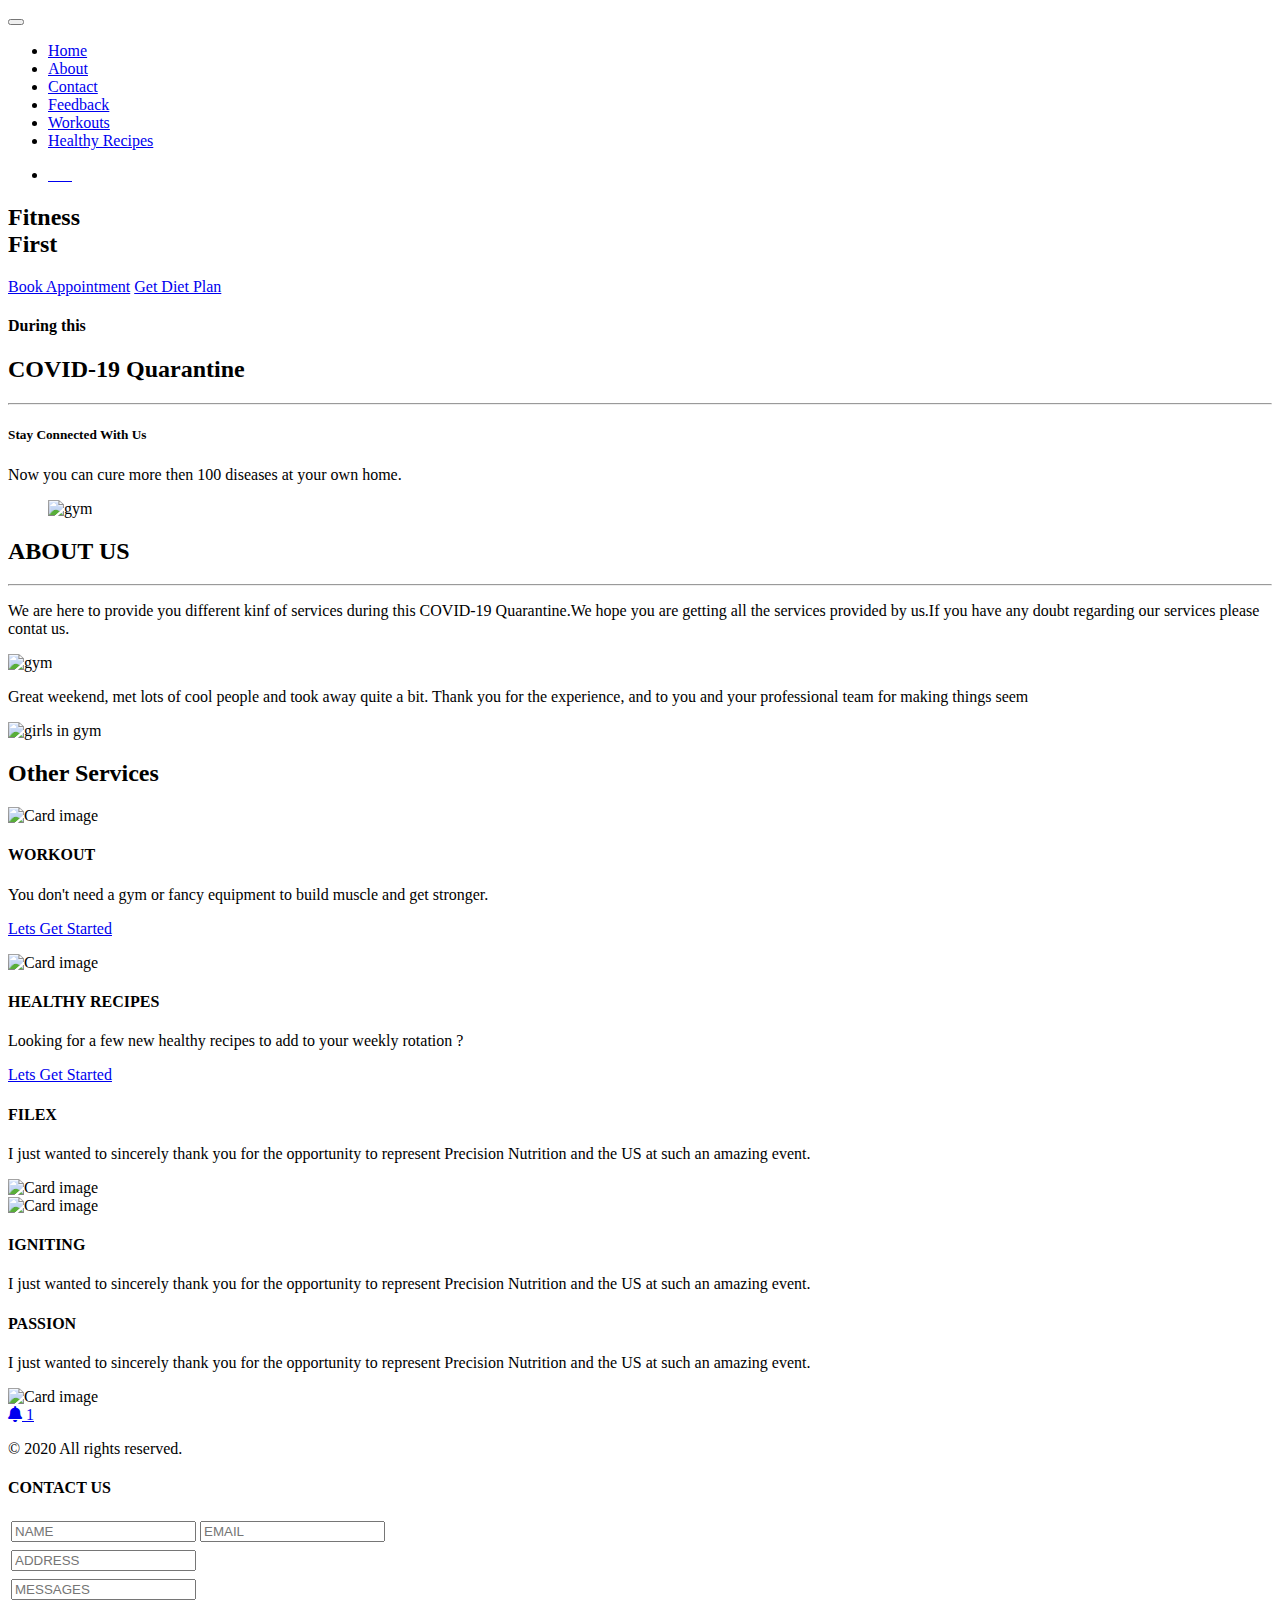
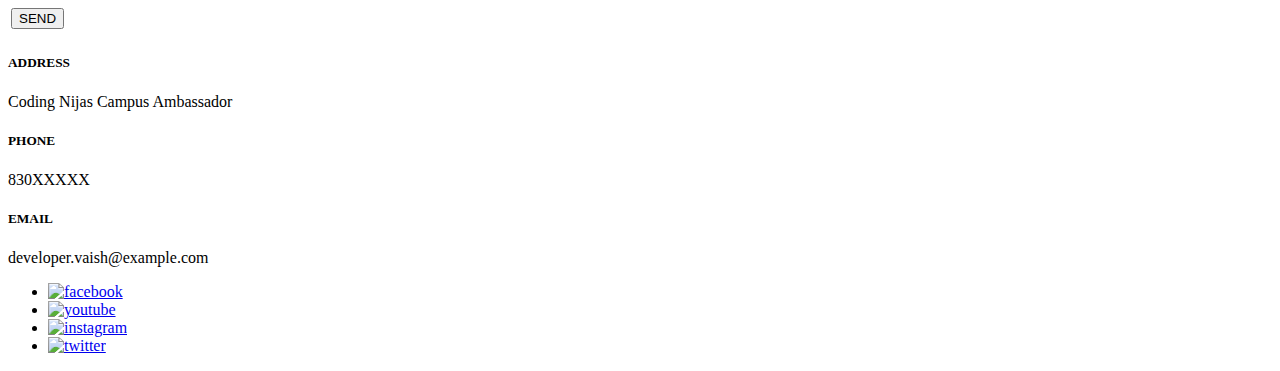
==== index.html @ a9e5d727 "code updated" ====
<!doctype html>

<html lang="en">
<head>
  <!-- Required meta tags -->
  <meta charset="utf-8">
  <meta name="viewport" content="width=device-width, initial-scale=1, shrink-to-fit=no">
  <title> Fitness First</title>

  <!-- Bootstrap CSS -->
  <link href="css/animate.css" rel="stylesheet">
  <link rel="stylesheet" href="css/bootstrap.min.css" type="text/css">
  <link href="https://fonts.googleapis.com/css?family=Lato:300,400,700" rel="stylesheet">
  <link rel="stylesheet" href="css/style.css">
  <link rel="stylesheet" type="text/css" href="style.css">
  <link rel="stylesheet" href="https://use.fontawesome.com/releases/v5.0.13/css/all.css">
</head>
<body>
<div class="container-fluid pl-0 pr-0 bg-img clearfix parallax-window2" data-parallax="scroll" data-image-src="images/banner2.jpeg">
  <nav class="navbar navbar-expand-md navbar-dark">
    <div class="container"> 
      <!-- Brand --> 
      <a class="navbar-brand mr-auto" href="#"></a> 
      
      <!-- Toggler/collapsibe Button -->
      <button class="navbar-toggler" type="button" data-toggle="collapse" data-target="#collapsibleNavbar"> <span class="navbar-toggler-icon"></span> </button>
      
      <!-- Navbar links -->
      <div class="collapse navbar-collapse" id="collapsibleNavbar">
        <ul class="navbar-nav ml-auto">
          <li class="nav-item"> <a class="nav-link" href="index.html">Home</a> </li>
          <li class="nav-item"> <a class="nav-link" href="#about-us">About</a> </li>
          <li class="nav-item"> <a class="nav-link" href="#contact">Contact</a> </li>
          <li class="nav-item"> <a class="nav-link" href="https://forms.gle/5QPb1mUm7hzHp2V68">Feedback</a> </li> 
           <li class="nav-item"> <a class="nav-link" href="workout.html">Workouts</a> </li>       
          <li class="nav-item"> <a class="nav-link" href="food.html">Healthy Recipes</a> </li>
            </ul>
        <ul class="navbar-nav ml-5">
          <li class="nav-item"> <a class="nav-link btn btn-danger" href="#">&nbsp;&nbsp;&nbsp;&nbsp;&nbsp;&nbsp;</a> </li>
        </ul>
      </div>
    </div>
  </nav>
  <div class="container">
    <div class="fh5co-banner-text-box">
      <div class="quote-box pl-5 pr-5 wow bounceInRight">
        <h2> Fitness <br><span>First</span> </h2>
      </div>
      <a href="https://forms.gle/gkZGhSQmHLWS7phL9" class="btn text-uppercase btn-outline-danger btn-lg mr-3 mb-3 wow bounceInUp">Book Appointment</a> 
      <a href="https://forms.gle/GVWu2FLqzDdMXsgu7" class="btn text-uppercase btn-outline-danger btn-lg mb-3 wow bounceInDown">Get Diet Plan</a> </div>
  </div>
</div>
<div class="container-fluid fh5co-network">
  <div class="container">
    <div class="row">
      <div class="col-md-6">
        <h4 class="wow bounceInUp">During this </h4>
        <h2 class="wow bounceInRight">COVID-19 Quarantine </h2>
        <hr />
        <h5 class="wow bounceInLeft">Stay Connected With Us</h5>
        <p class="wow bounceInDown">Now you can cure more then 100 diseases at your own home.</p>
      </div>
      <div class="col-md-6">
        <figure class="wow bounceInDown"> <img src="images/about-img.jpg" alt="gym" class="img-fluid" /> </figure>
      </div>
    </div>
  </div>
</div>
<div id="about-us" class="container-fluid fh5co-about-us pl-0 pr-0 parallax-window" data-parallax="scroll" data-image-src="images/about-us-bg.jpeg">
  <div class="container">
    <div class="col-sm-6 offset-sm-6">
      <h2 class="wow bounceInLeft" data-wow-delay=".25s">ABOUT US</h2>
      <hr/>
      <p class="wow bounceInRight" data-wow-delay=".25s"> We are here to provide you different kinf of services during this COVID-19 Quarantine.We hope you are getting all the services provided by us.If you have any doubt regarding our services please contat us. </p>
      </div>
  </div>
</div>
<div class="container-fluid fh5co-content-box">
  <div class="container">
    <div class="row">
      <div class="col-md-5 pr-0"><img src="images/rode-gym.jpg" alt="gym" class="img-fluid wow bounceInLeft" /> </div>
      <div class="col-md-7 pl-0">
        <div class="wow bounceInRight" data-wow-delay=".25s">
          <div class="card-img-overlay">
            <p>Great weekend, met lots of cool people and took away quite a bit. Thank you for the experience, and to you and your professional team for 
              making things seem </p>
          </div>
          <img src="images/gym-girls.jpg" alt="girls in gym" class="img-fluid" /> </div>
      </div>
    </div>
    <div class="row trainers pl-0 pr-0">
      <div class="col-12 bg-50">
        <div class="quote-box2 wow bounceInDown" data-wow-delay=".25s">
          <h2>Other Services</h2>
        </div>
      </div>
      <div class="col-md-6 pr-5 pl-5">
        <div class="card text-center wow bounceInLeft" data-wow-delay=".25s"> <img class="card-img-top rounded-circle img-fluid" src="images/trainers1.jpg" alt="Card image">
          <div class="card-body mb-5">
            <h4 class="card-title">WORKOUT</h4>
            <p class="card-text">You don't need a gym or fancy equipment to build muscle and get stronger.</p>
            <a href="workout.html"><p> Lets Get Started</p></a>
          </div>
        </div>
      </div>
      <div class="col-md-6 pl-5 pr-5">
        <div class="card text-center wow bounceInRight" data-wow-delay=".25s"> <img class="card-img-top rounded-circle img-fluid" src="images/trainers2.jpg" alt="Card image">
          <div class="card-body mb-5">
            <h4 class="card-title">HEALTHY RECIPES</h4>
            <p class="card-text">Looking for a few new healthy recipes to add to your weekly rotation ?</p>
            <a href="food.html"><p> Lets Get Started</p></a>
         
          </div>
        </div>
      </div>
    </div>
    <div class="row gallery">
      <div class="col-md-4">
        <div class="card">
          <div class="card-body mb-4 wow bounceInLeft" data-wow-delay=".25s">
            <h4 class="card-title">FILEX</h4>
            <p class="card-text">I just wanted to sincerely thank you for the opportunity to represent Precision Nutrition and the US at such an amazing event. </p>
          </div>
          <img class="card-img-top img-fluid wow bounceInRight" data-wow-delay=".25s" src="images/g1.jpg" alt="Card image"> </div>
      </div>
      <div class="col-md-4">
        <div class="card"> <img class="card-img-top img-fluid wow bounceInUp" data-wow-delay=".25s" src="images/g2.jpg" alt="Card image">
          <div class="card-body mt-4 wow bounceInDown" data-wow-delay=".25s">
            <h4 class="card-title">IGNITING</h4>
            <p class="card-text">I just wanted to sincerely thank you for the opportunity to represent Precision Nutrition and the US at such an amazing event. </p>
          </div>
        </div>
      </div>
      <div class="col-md-4">
        <div class="card">
          <div class="card-body mb-4 wow bounceInRight" data-wow-delay=".25s">
            <h4 class="card-title">PASSION</h4>
            <p class="card-text">I just wanted to sincerely thank you for the opportunity to represent Precision Nutrition and the US at such an amazing event. </p>
          </div>
          <img class="card-img-top img-fluid wow bounceInLeft" data-wow-delay=".25s" src="images/g3.jpeg" alt="Card image"> </div>
      </div>
    </div>
  </div>
</div>

<a href="chat2.html"><div class="box">
	<div class="notifications">
		<i class="fas fa-bell"></i>
		<span class="num">1</span>
		
	</div>
    </div></a>


<footer class="container-fluid">
  <div class="container">
    <div class="row">
      <div class="col-md-3 footer1 d-flex wow bounceInLeft" data-wow-delay=".25s">
        <div class="d-flex flex-wrap align-content-center"> 
          <a href="index.html"></a>
          <p></p>
          <p>&copy; 2020 All rights reserved.<br></p>
        </div>
      </div>
      <div class="col-md-6 footer2 wow bounceInUp" data-wow-delay=".25s" id="contact">
        <div class="form-box">
          <h4>CONTACT US</h4>
          <table class="table table-responsive d-table">
            <tr>
              <td><input type="text" class="form-control pl-0" placeholder="NAME" /></td>
              <td><input type="email" class="form-control pl-0" placeholder="EMAIL" /></td>
            </tr>
            <tr>
              <td colspan="2"></td>
            </tr>
            <tr>
              <td colspan="2"><input type="text" class="form-control pl-0" placeholder="ADDRESS" /></td>
            </tr>
            <tr>
              <td colspan="2"></td>
            </tr>
            <tr>
              <td colspan="2"><input type="text" class="form-control pl-0" placeholder="MESSAGES" /></td>
            </tr>
            <tr>
              <td colspan="2"></td>
            </tr>
            <tr>
              <td colspan="2" class="text-center pl-0"><button type="submit" class="btn btn-dark">SEND</button></td>
            </tr>
          </table>
        </div>
      </div>



      <div class="col-md-3 footer3 wow bounceInRight" data-wow-delay=".25s">
        <h5>ADDRESS</h5>
        <p>Coding Nijas Campus Ambassador</p>
        <h5>PHONE</h5>
        <p>830XXXXX</p>
        <h5>EMAIL</h5>
        <p>developer.vaish@example.com</p>
        <div class="social-links">
          <ul class="nav nav-item">
            <li><a href="https://www.facebook.com/fh5co" class="btn btn-secondary mr-1 mb-2"><img src="images/facebook.png" alt="facebook" /></a></li>

             <li><a href="https://www.youtube.com" class="btn btn-secondary mr-1 mb-2"><img src="images/you.png" alt="youtube" /></a></li>
             <li><a href="https://www.instagram.com/" class="btn btn-secondary mr-1 mb-2"><img src="images/in.png" alt="instagram" /></a></li>
           <li><a href="https://www.twitter.com/fh5co" class="btn btn-secondary mr-1 mb-2"><img src="images/in2.png" alt="twitter" /></a></li>
          
           
             </ul>
        </div>
      </div>
    </div>


         
             </div>
           </div>
         </a>

</footer>

<!-- Optional JavaScript --> 
<!-- jQuery first, then Bootstrap JS, ... -->

<script src="js/jquery.min.js"></script>
<script src="js/bootstrap.min.js"></script>
<script src="js/parallax.js"></script>
<script src="js/wow.js"></script>
<script src="js/main.js"></script>

</body>
</html>
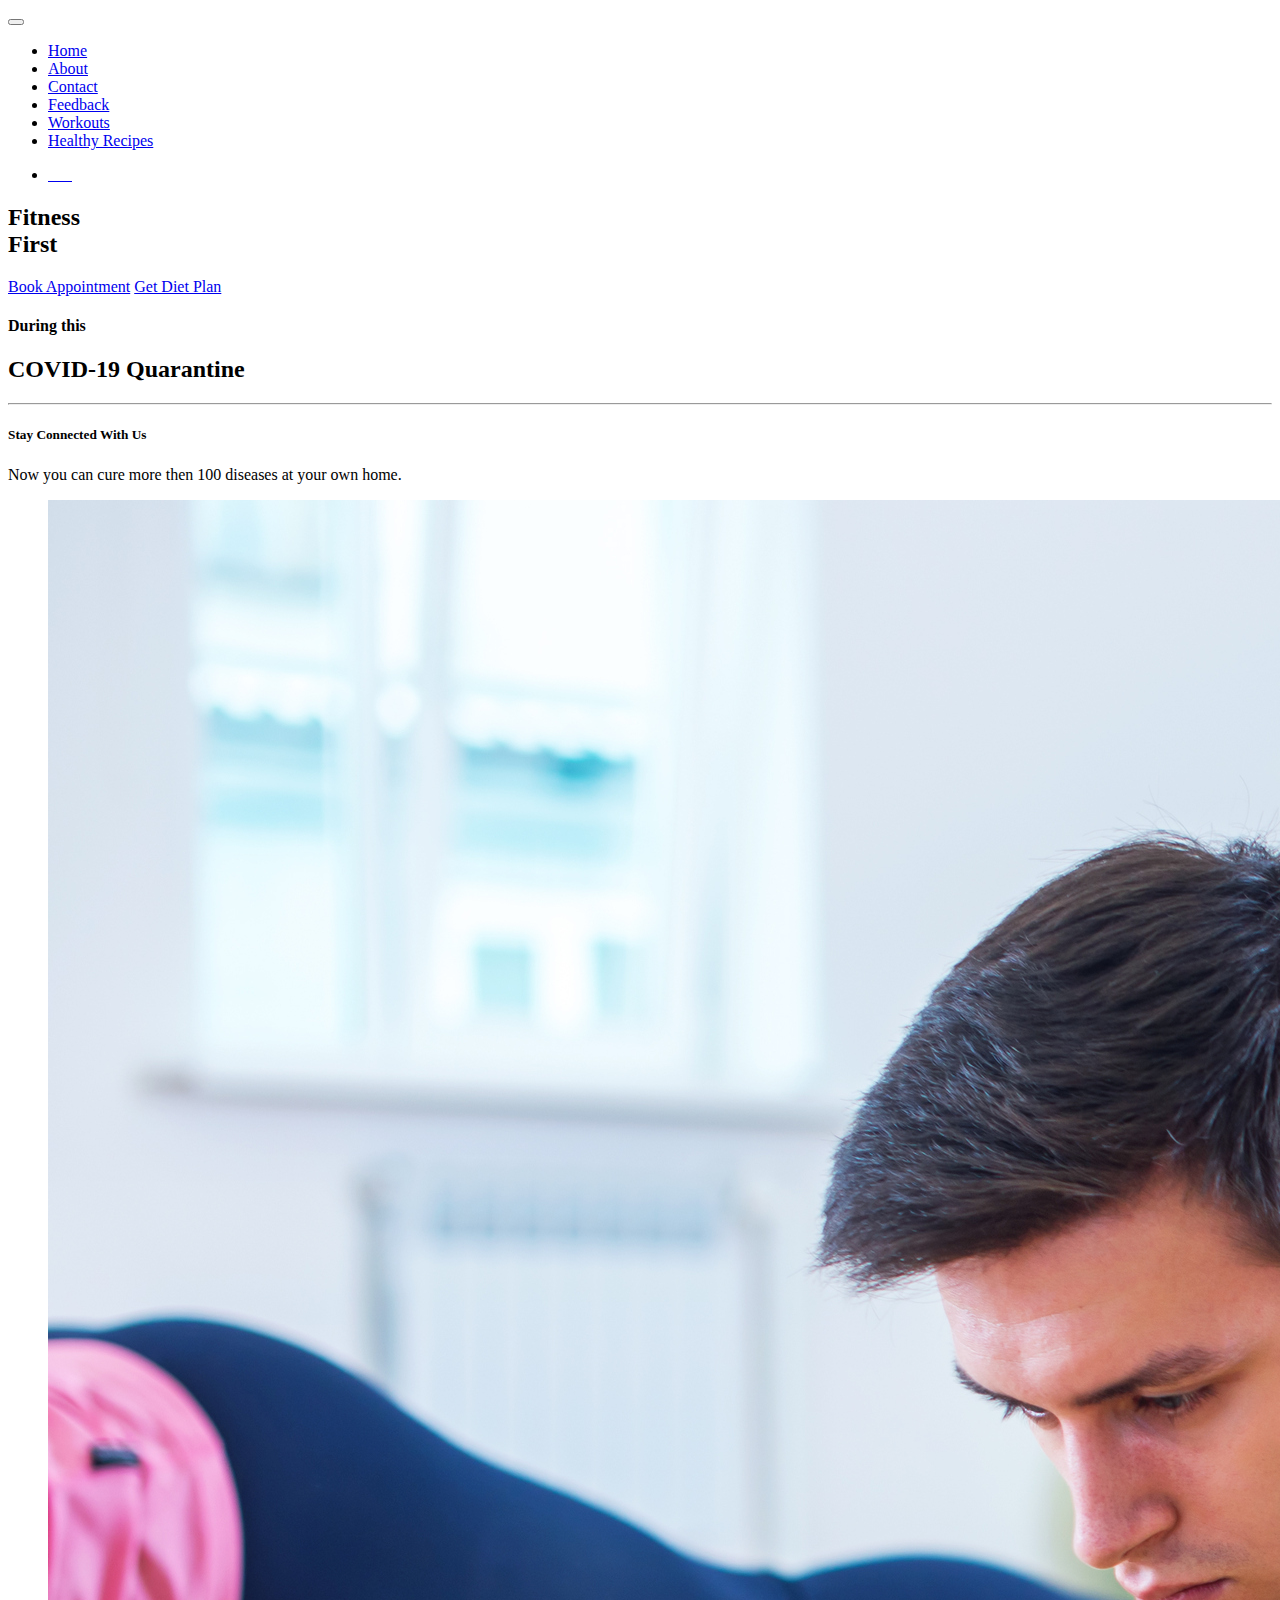
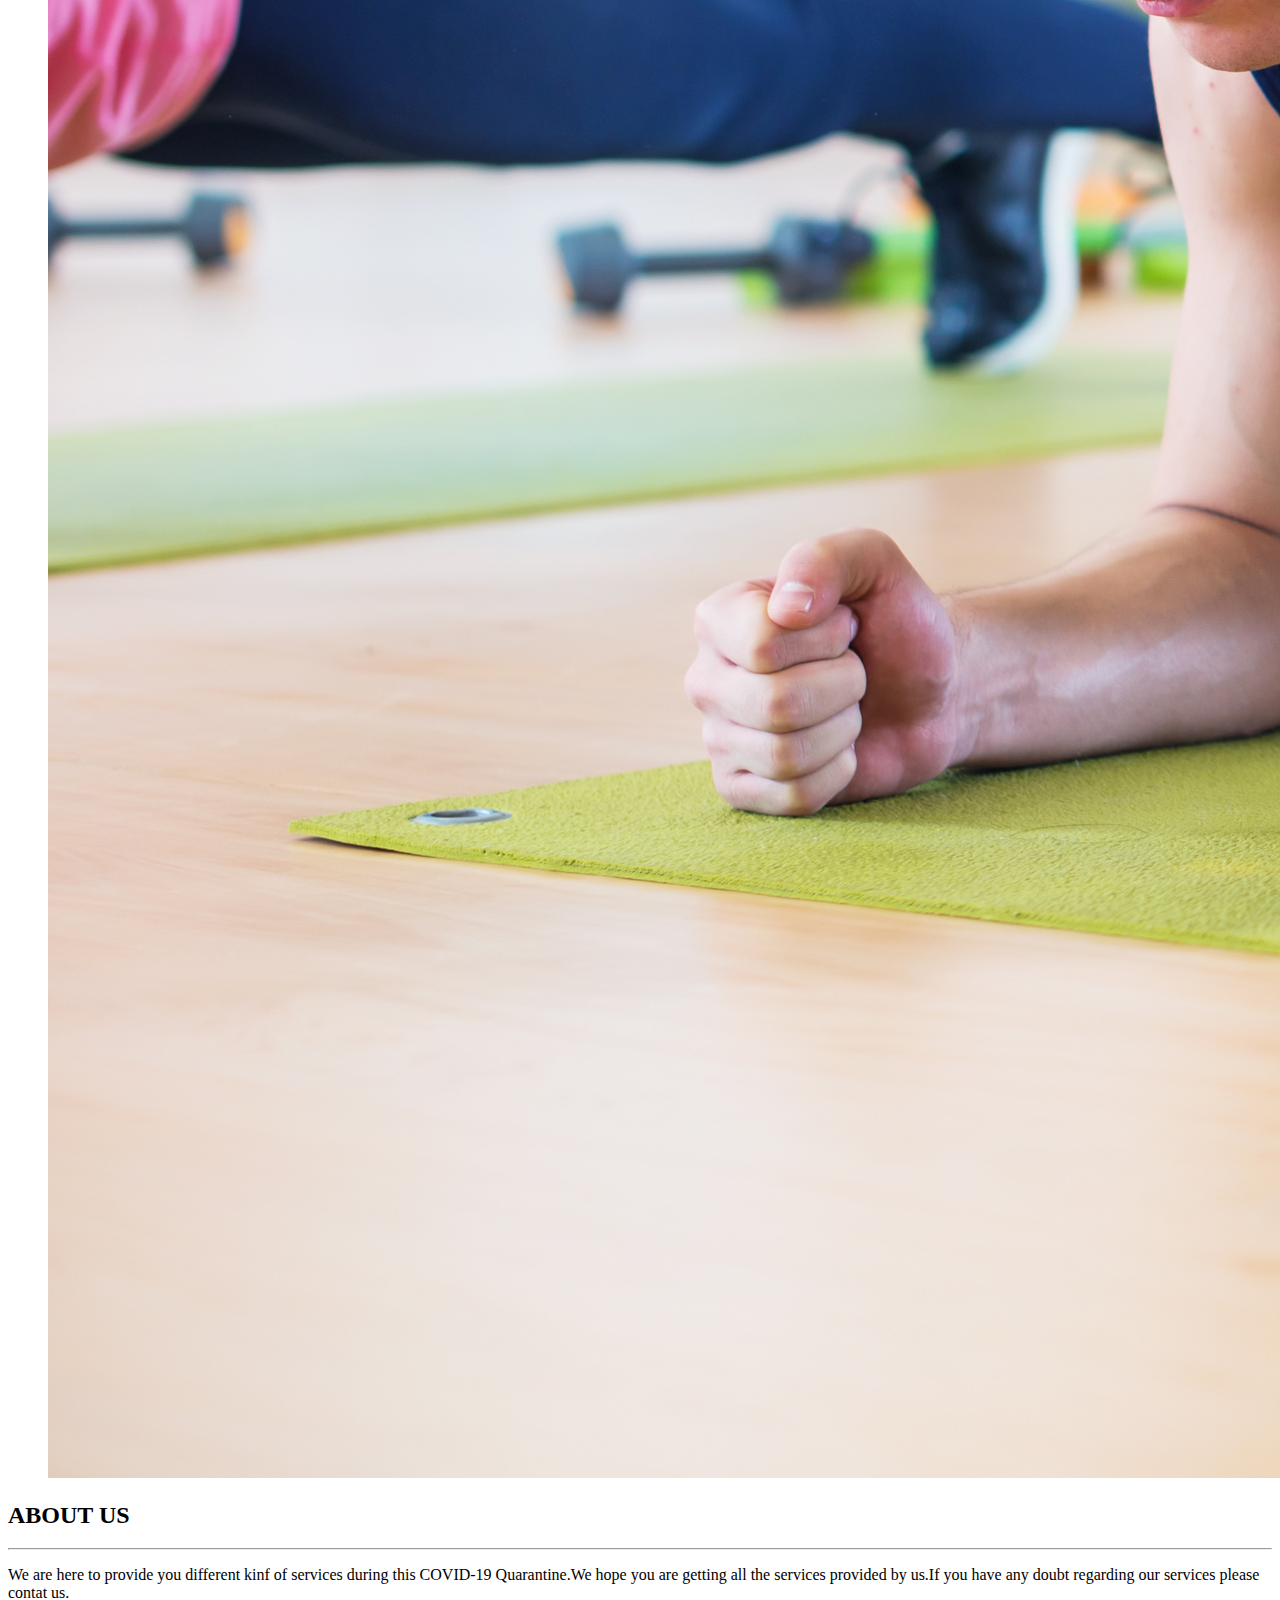
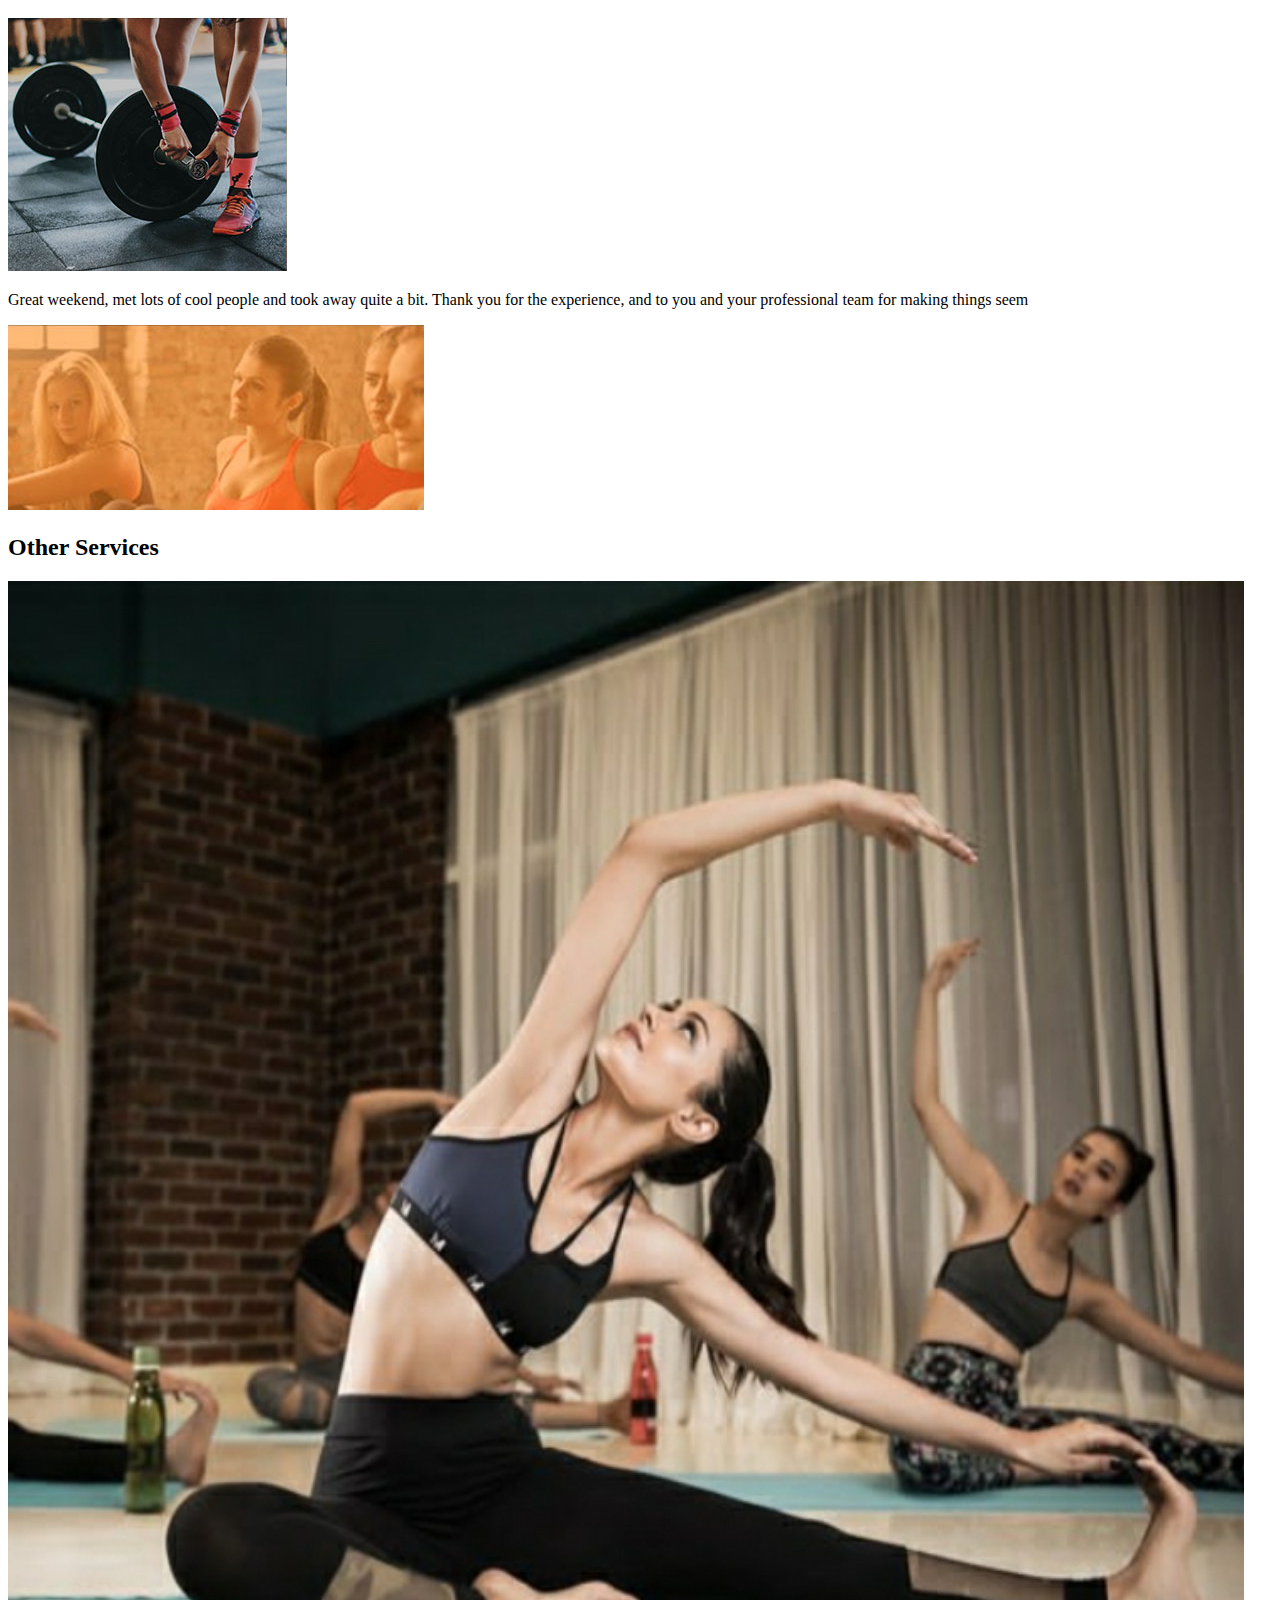
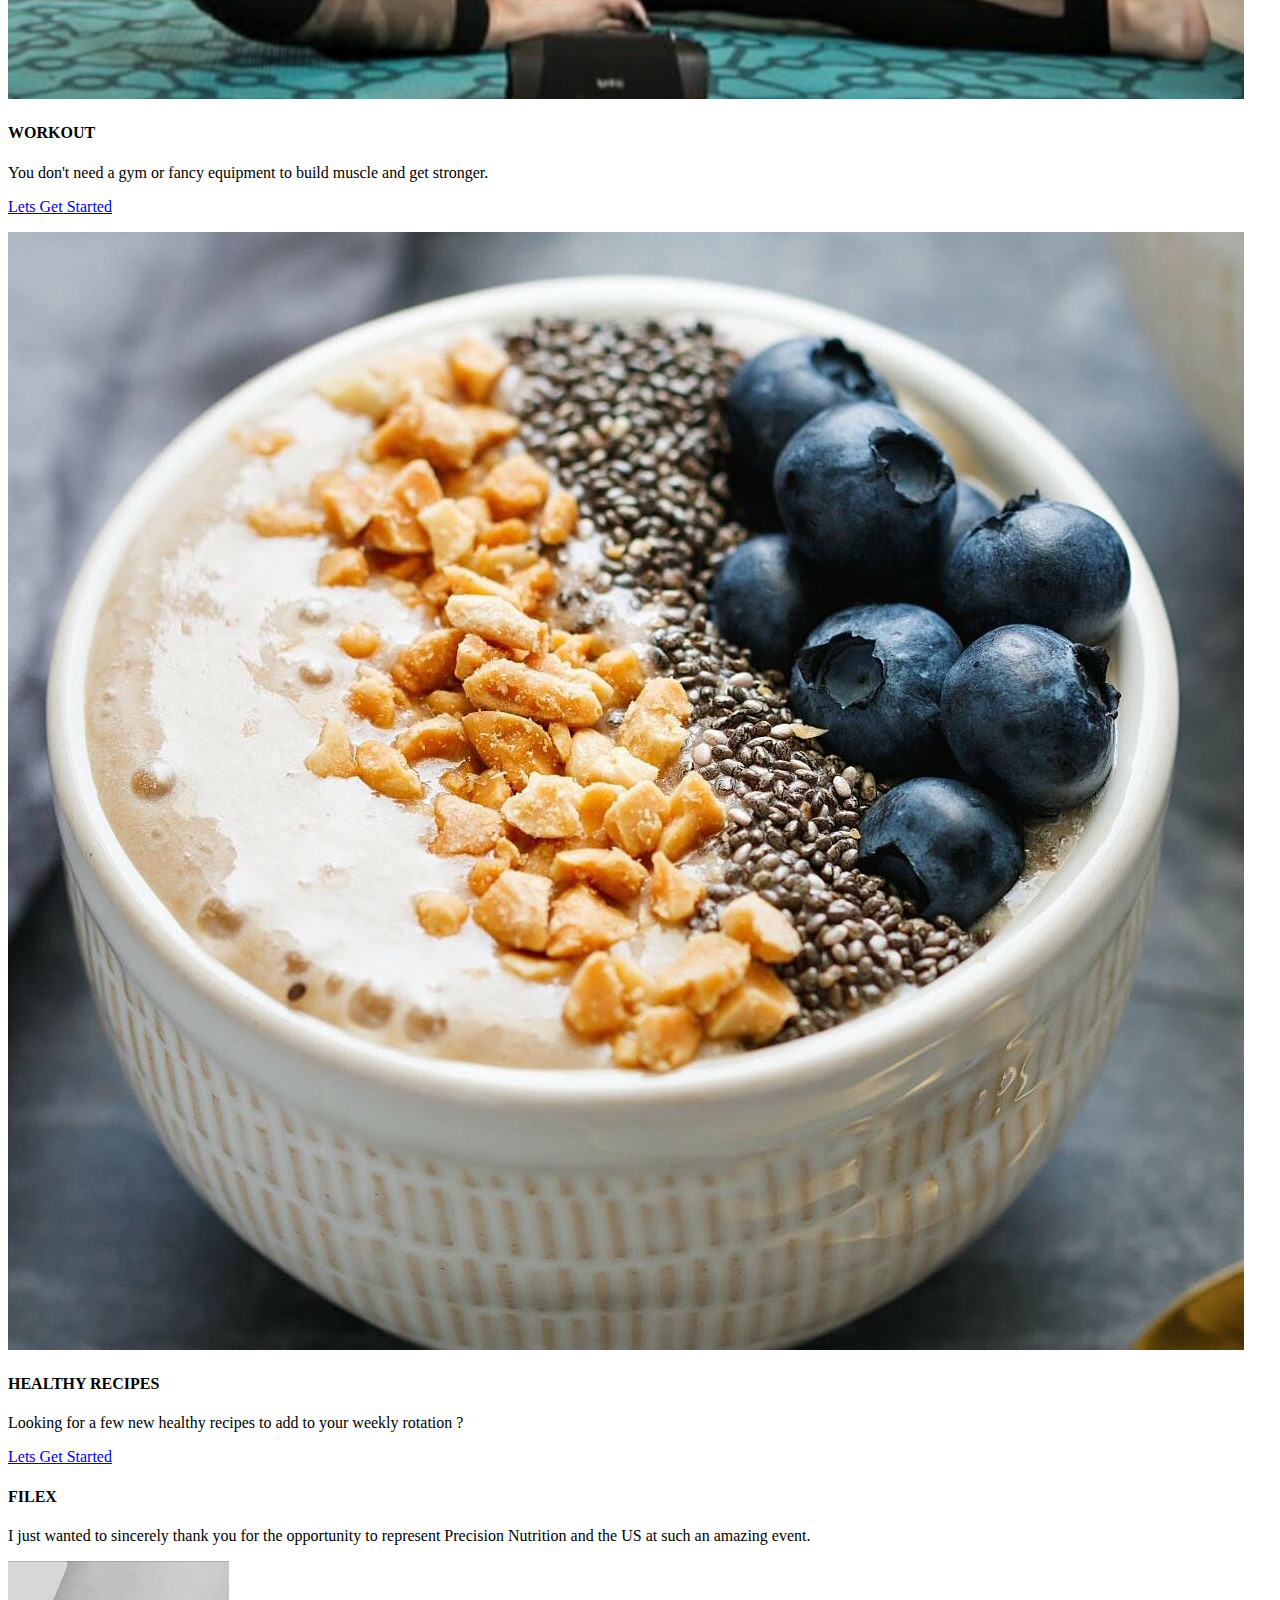
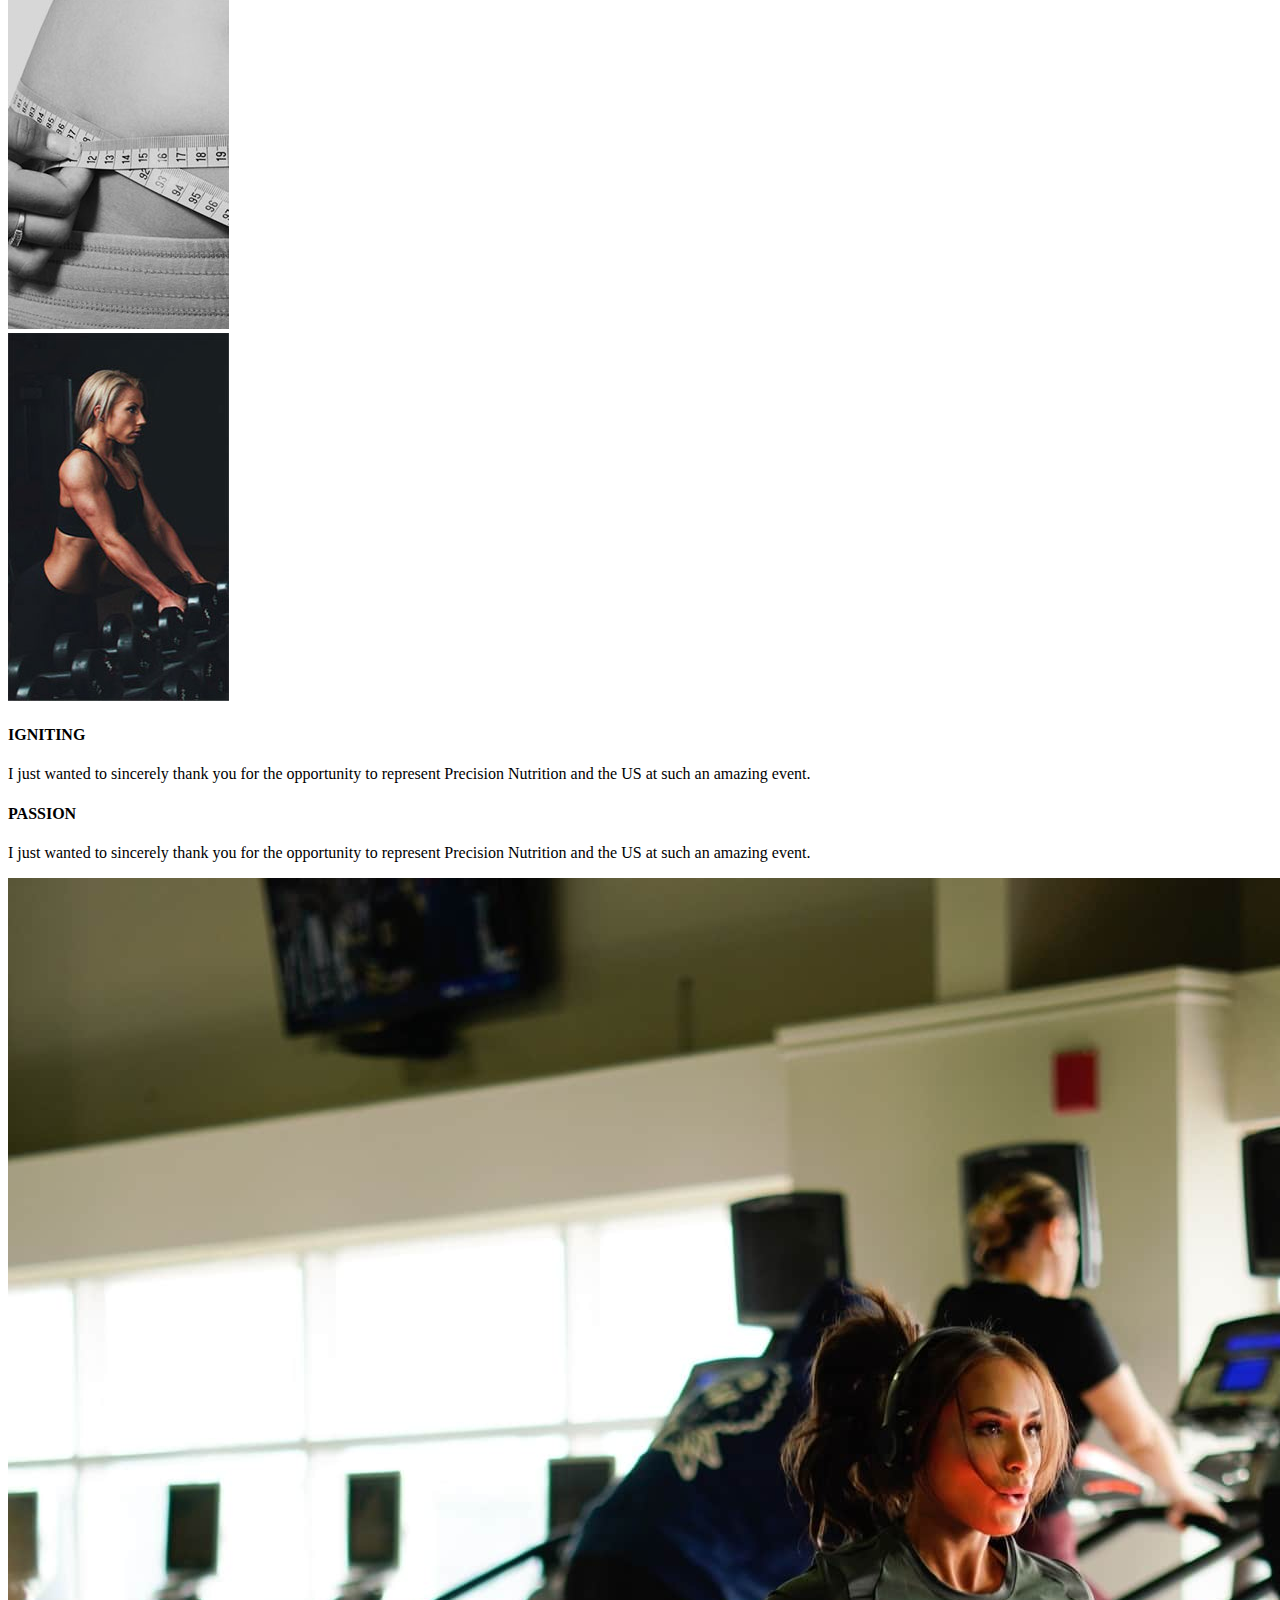
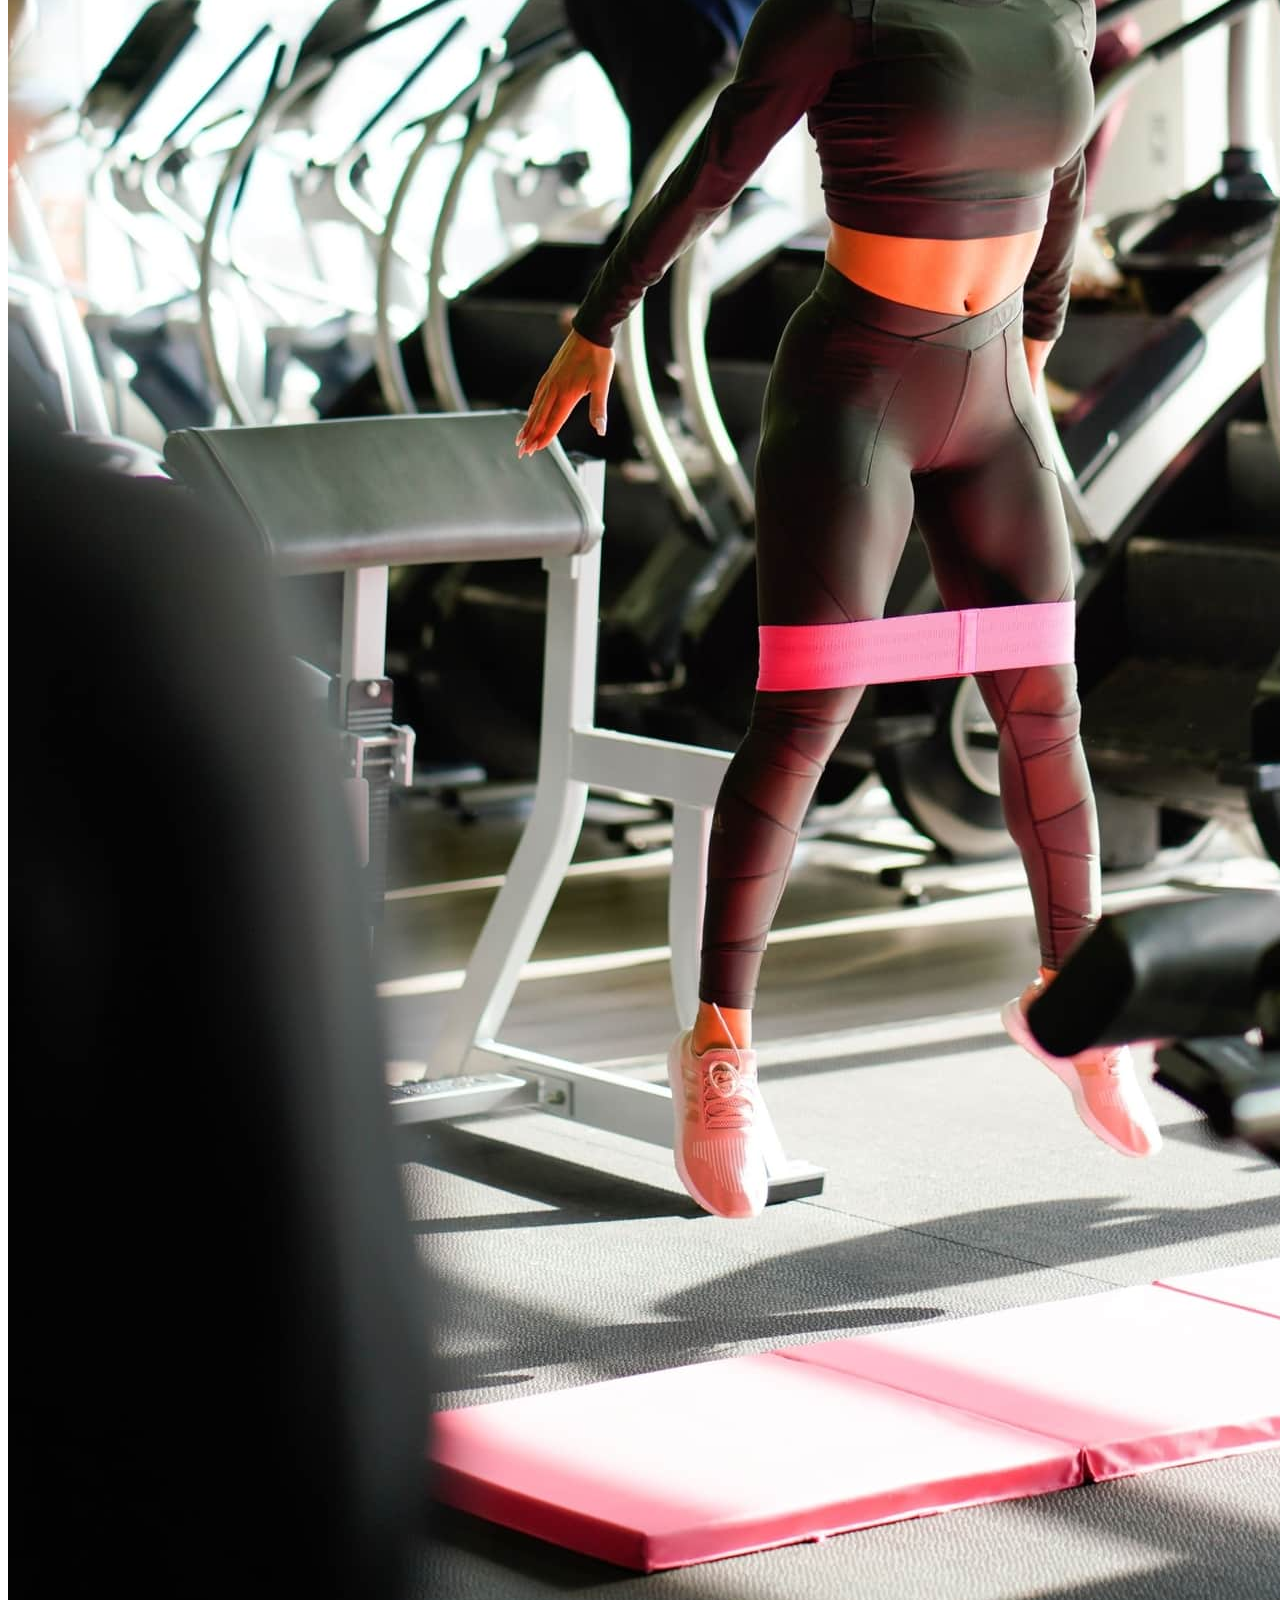
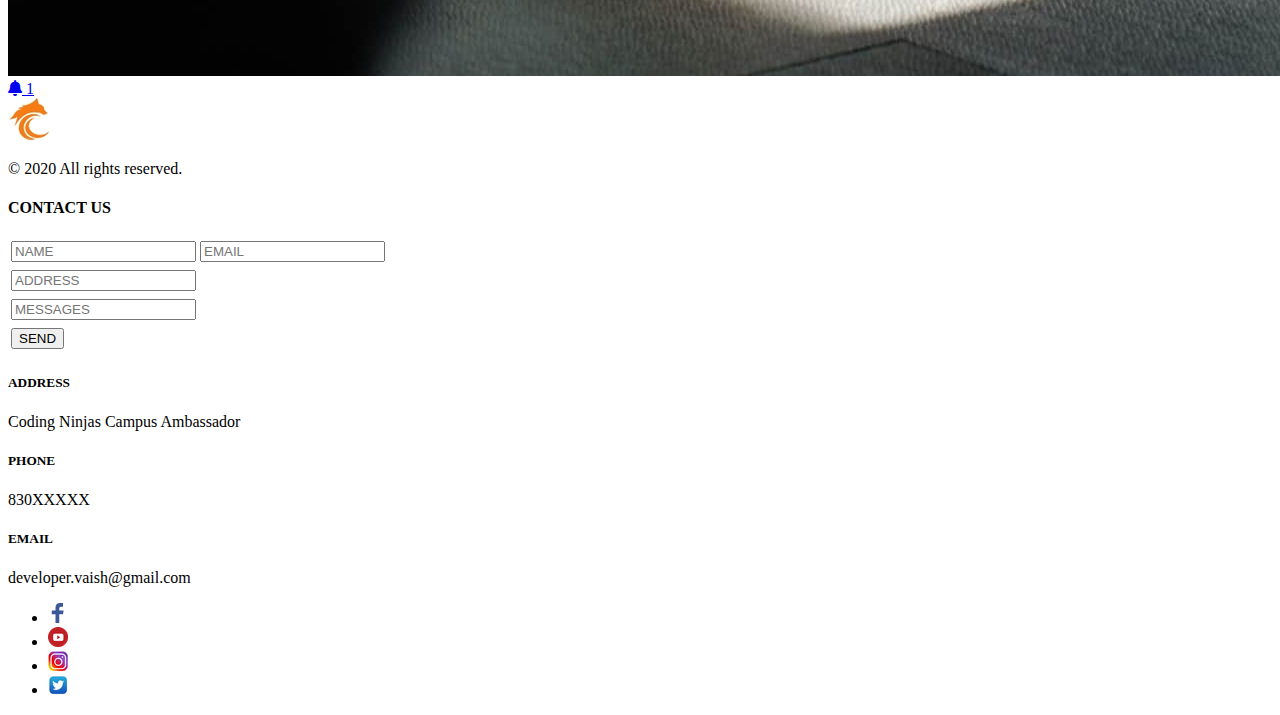
==== commit a6349892: "Update index.html" ====
--- a/index.html
+++ b/index.html
@@ -1,236 +1,236 @@
-<!doctype html>
-
-<html lang="en">
-<head>
-  <!-- Required meta tags -->
-  <meta charset="utf-8">
-  <meta name="viewport" content="width=device-width, initial-scale=1, shrink-to-fit=no">
-  <title> Fitness First</title>
-
-  <!-- Bootstrap CSS -->
-  <link href="css/animate.css" rel="stylesheet">
-  <link rel="stylesheet" href="css/bootstrap.min.css" type="text/css">
-  <link href="https://fonts.googleapis.com/css?family=Lato:300,400,700" rel="stylesheet">
-  <link rel="stylesheet" href="css/style.css">
-  <link rel="stylesheet" type="text/css" href="style.css">
-  <link rel="stylesheet" href="https://use.fontawesome.com/releases/v5.0.13/css/all.css">
-</head>
-<body>
-<div class="container-fluid pl-0 pr-0 bg-img clearfix parallax-window2" data-parallax="scroll" data-image-src="images/banner2.jpeg">
-  <nav class="navbar navbar-expand-md navbar-dark">
-    <div class="container"> 
-      <!-- Brand --> 
-      <a class="navbar-brand mr-auto" href="#"></a> 
-      
-      <!-- Toggler/collapsibe Button -->
-      <button class="navbar-toggler" type="button" data-toggle="collapse" data-target="#collapsibleNavbar"> <span class="navbar-toggler-icon"></span> </button>
-      
-      <!-- Navbar links -->
-      <div class="collapse navbar-collapse" id="collapsibleNavbar">
-        <ul class="navbar-nav ml-auto">
-          <li class="nav-item"> <a class="nav-link" href="index.html">Home</a> </li>
-          <li class="nav-item"> <a class="nav-link" href="#about-us">About</a> </li>
-          <li class="nav-item"> <a class="nav-link" href="#contact">Contact</a> </li>
-          <li class="nav-item"> <a class="nav-link" href="https://forms.gle/5QPb1mUm7hzHp2V68">Feedback</a> </li> 
-           <li class="nav-item"> <a class="nav-link" href="workout.html">Workouts</a> </li>       
-          <li class="nav-item"> <a class="nav-link" href="food.html">Healthy Recipes</a> </li>
-            </ul>
-        <ul class="navbar-nav ml-5">
-          <li class="nav-item"> <a class="nav-link btn btn-danger" href="#">&nbsp;&nbsp;&nbsp;&nbsp;&nbsp;&nbsp;</a> </li>
-        </ul>
-      </div>
-    </div>
-  </nav>
-  <div class="container">
-    <div class="fh5co-banner-text-box">
-      <div class="quote-box pl-5 pr-5 wow bounceInRight">
-        <h2> Fitness <br><span>First</span> </h2>
-      </div>
-      <a href="https://forms.gle/gkZGhSQmHLWS7phL9" class="btn text-uppercase btn-outline-danger btn-lg mr-3 mb-3 wow bounceInUp">Book Appointment</a> 
-      <a href="https://forms.gle/GVWu2FLqzDdMXsgu7" class="btn text-uppercase btn-outline-danger btn-lg mb-3 wow bounceInDown">Get Diet Plan</a> </div>
-  </div>
-</div>
-<div class="container-fluid fh5co-network">
-  <div class="container">
-    <div class="row">
-      <div class="col-md-6">
-        <h4 class="wow bounceInUp">During this </h4>
-        <h2 class="wow bounceInRight">COVID-19 Quarantine </h2>
-        <hr />
-        <h5 class="wow bounceInLeft">Stay Connected With Us</h5>
-        <p class="wow bounceInDown">Now you can cure more then 100 diseases at your own home.</p>
-      </div>
-      <div class="col-md-6">
-        <figure class="wow bounceInDown"> <img src="images/about-img.jpg" alt="gym" class="img-fluid" /> </figure>
-      </div>
-    </div>
-  </div>
-</div>
-<div id="about-us" class="container-fluid fh5co-about-us pl-0 pr-0 parallax-window" data-parallax="scroll" data-image-src="images/about-us-bg.jpeg">
-  <div class="container">
-    <div class="col-sm-6 offset-sm-6">
-      <h2 class="wow bounceInLeft" data-wow-delay=".25s">ABOUT US</h2>
-      <hr/>
-      <p class="wow bounceInRight" data-wow-delay=".25s"> We are here to provide you different kinf of services during this COVID-19 Quarantine.We hope you are getting all the services provided by us.If you have any doubt regarding our services please contat us. </p>
-      </div>
-  </div>
-</div>
-<div class="container-fluid fh5co-content-box">
-  <div class="container">
-    <div class="row">
-      <div class="col-md-5 pr-0"><img src="images/rode-gym.jpg" alt="gym" class="img-fluid wow bounceInLeft" /> </div>
-      <div class="col-md-7 pl-0">
-        <div class="wow bounceInRight" data-wow-delay=".25s">
-          <div class="card-img-overlay">
-            <p>Great weekend, met lots of cool people and took away quite a bit. Thank you for the experience, and to you and your professional team for 
-              making things seem </p>
-          </div>
-          <img src="images/gym-girls.jpg" alt="girls in gym" class="img-fluid" /> </div>
-      </div>
-    </div>
-    <div class="row trainers pl-0 pr-0">
-      <div class="col-12 bg-50">
-        <div class="quote-box2 wow bounceInDown" data-wow-delay=".25s">
-          <h2>Other Services</h2>
-        </div>
-      </div>
-      <div class="col-md-6 pr-5 pl-5">
-        <div class="card text-center wow bounceInLeft" data-wow-delay=".25s"> <img class="card-img-top rounded-circle img-fluid" src="images/trainers1.jpg" alt="Card image">
-          <div class="card-body mb-5">
-            <h4 class="card-title">WORKOUT</h4>
-            <p class="card-text">You don't need a gym or fancy equipment to build muscle and get stronger.</p>
-            <a href="workout.html"><p> Lets Get Started</p></a>
-          </div>
-        </div>
-      </div>
-      <div class="col-md-6 pl-5 pr-5">
-        <div class="card text-center wow bounceInRight" data-wow-delay=".25s"> <img class="card-img-top rounded-circle img-fluid" src="images/trainers2.jpg" alt="Card image">
-          <div class="card-body mb-5">
-            <h4 class="card-title">HEALTHY RECIPES</h4>
-            <p class="card-text">Looking for a few new healthy recipes to add to your weekly rotation ?</p>
-            <a href="food.html"><p> Lets Get Started</p></a>
-         
-          </div>
-        </div>
-      </div>
-    </div>
-    <div class="row gallery">
-      <div class="col-md-4">
-        <div class="card">
-          <div class="card-body mb-4 wow bounceInLeft" data-wow-delay=".25s">
-            <h4 class="card-title">FILEX</h4>
-            <p class="card-text">I just wanted to sincerely thank you for the opportunity to represent Precision Nutrition and the US at such an amazing event. </p>
-          </div>
-          <img class="card-img-top img-fluid wow bounceInRight" data-wow-delay=".25s" src="images/g1.jpg" alt="Card image"> </div>
-      </div>
-      <div class="col-md-4">
-        <div class="card"> <img class="card-img-top img-fluid wow bounceInUp" data-wow-delay=".25s" src="images/g2.jpg" alt="Card image">
-          <div class="card-body mt-4 wow bounceInDown" data-wow-delay=".25s">
-            <h4 class="card-title">IGNITING</h4>
-            <p class="card-text">I just wanted to sincerely thank you for the opportunity to represent Precision Nutrition and the US at such an amazing event. </p>
-          </div>
-        </div>
-      </div>
-      <div class="col-md-4">
-        <div class="card">
-          <div class="card-body mb-4 wow bounceInRight" data-wow-delay=".25s">
-            <h4 class="card-title">PASSION</h4>
-            <p class="card-text">I just wanted to sincerely thank you for the opportunity to represent Precision Nutrition and the US at such an amazing event. </p>
-          </div>
-          <img class="card-img-top img-fluid wow bounceInLeft" data-wow-delay=".25s" src="images/g3.jpeg" alt="Card image"> </div>
-      </div>
-    </div>
-  </div>
-</div>
-
-<a href="chat2.html"><div class="box">
-	<div class="notifications">
-		<i class="fas fa-bell"></i>
-		<span class="num">1</span>
-		
-	</div>
-    </div></a>
-
-
-<footer class="container-fluid">
-  <div class="container">
-    <div class="row">
-      <div class="col-md-3 footer1 d-flex wow bounceInLeft" data-wow-delay=".25s">
-        <div class="d-flex flex-wrap align-content-center"> 
-          <a href="index.html"></a>
-          <p></p>
-          <p>&copy; 2020 All rights reserved.<br></p>
-        </div>
-      </div>
-      <div class="col-md-6 footer2 wow bounceInUp" data-wow-delay=".25s" id="contact">
-        <div class="form-box">
-          <h4>CONTACT US</h4>
-          <table class="table table-responsive d-table">
-            <tr>
-              <td><input type="text" class="form-control pl-0" placeholder="NAME" /></td>
-              <td><input type="email" class="form-control pl-0" placeholder="EMAIL" /></td>
-            </tr>
-            <tr>
-              <td colspan="2"></td>
-            </tr>
-            <tr>
-              <td colspan="2"><input type="text" class="form-control pl-0" placeholder="ADDRESS" /></td>
-            </tr>
-            <tr>
-              <td colspan="2"></td>
-            </tr>
-            <tr>
-              <td colspan="2"><input type="text" class="form-control pl-0" placeholder="MESSAGES" /></td>
-            </tr>
-            <tr>
-              <td colspan="2"></td>
-            </tr>
-            <tr>
-              <td colspan="2" class="text-center pl-0"><button type="submit" class="btn btn-dark">SEND</button></td>
-            </tr>
-          </table>
-        </div>
-      </div>
-
-
-
-      <div class="col-md-3 footer3 wow bounceInRight" data-wow-delay=".25s">
-        <h5>ADDRESS</h5>
-        <p>Coding Nijas Campus Ambassador</p>
-        <h5>PHONE</h5>
-        <p>830XXXXX</p>
-        <h5>EMAIL</h5>
-        <p>developer.vaish@example.com</p>
-        <div class="social-links">
-          <ul class="nav nav-item">
-            <li><a href="https://www.facebook.com/fh5co" class="btn btn-secondary mr-1 mb-2"><img src="images/facebook.png" alt="facebook" /></a></li>
-
-             <li><a href="https://www.youtube.com" class="btn btn-secondary mr-1 mb-2"><img src="images/you.png" alt="youtube" /></a></li>
-             <li><a href="https://www.instagram.com/" class="btn btn-secondary mr-1 mb-2"><img src="images/in.png" alt="instagram" /></a></li>
-           <li><a href="https://www.twitter.com/fh5co" class="btn btn-secondary mr-1 mb-2"><img src="images/in2.png" alt="twitter" /></a></li>
-          
-           
-             </ul>
-        </div>
-      </div>
-    </div>
-
-
-         
-             </div>
-           </div>
-         </a>
-
-</footer>
-
-<!-- Optional JavaScript --> 
-<!-- jQuery first, then Bootstrap JS, ... -->
-
-<script src="js/jquery.min.js"></script>
-<script src="js/bootstrap.min.js"></script>
-<script src="js/parallax.js"></script>
-<script src="js/wow.js"></script>
-<script src="js/main.js"></script>
-
-</body>
-</html>
+<!doctype html>
+
+<html lang="en">
+<head>
+  <!-- Required meta tags -->
+  <meta charset="utf-8">
+  <meta name="viewport" content="width=device-width, initial-scale=1, shrink-to-fit=no">
+  <title> Fitness First</title>
+
+  <!-- Bootstrap CSS -->
+  <link href="css/animate.css" rel="stylesheet">
+  <link rel="stylesheet" href="css/bootstrap.min.css" type="text/css">
+  <link href="https://fonts.googleapis.com/css?family=Lato:300,400,700" rel="stylesheet">
+  <link rel="stylesheet" href="css/style.css">
+  <link rel="stylesheet" type="text/css" href="style.css">
+  <link rel="stylesheet" href="https://use.fontawesome.com/releases/v5.0.13/css/all.css">
+</head>
+<body>
+<div class="container-fluid pl-0 pr-0 bg-img clearfix parallax-window2" data-parallax="scroll" data-image-src="images/banner2.jpeg">
+  <nav class="navbar navbar-expand-md navbar-dark">
+    <div class="container"> 
+      <!-- Brand --> 
+      <a class="navbar-brand mr-auto" href="#"></a> 
+      
+      <!-- Toggler/collapsibe Button -->
+      <button class="navbar-toggler" type="button" data-toggle="collapse" data-target="#collapsibleNavbar"> <span class="navbar-toggler-icon"></span> </button>
+      
+      <!-- Navbar links -->
+      <div class="collapse navbar-collapse" id="collapsibleNavbar">
+        <ul class="navbar-nav ml-auto">
+          <li class="nav-item"> <a class="nav-link" href="index.html">Home</a> </li>
+          <li class="nav-item"> <a class="nav-link" href="#about-us">About</a> </li>
+          <li class="nav-item"> <a class="nav-link" href="#contact">Contact</a> </li>
+          <li class="nav-item"> <a class="nav-link" href="https://forms.gle/5QPb1mUm7hzHp2V68">Feedback</a> </li> 
+           <li class="nav-item"> <a class="nav-link" href="workout.html">Workouts</a> </li>       
+          <li class="nav-item"> <a class="nav-link" href="food.html">Healthy Recipes</a> </li>
+            </ul>
+        <ul class="navbar-nav ml-5">
+          <li class="nav-item"> <a class="nav-link btn btn-danger" href="#">&nbsp;&nbsp;&nbsp;&nbsp;&nbsp;&nbsp;</a> </li>
+        </ul>
+      </div>
+    </div>
+  </nav>
+  <div class="container">
+    <div class="fh5co-banner-text-box">
+      <div class="quote-box pl-5 pr-5 wow bounceInRight">
+        <h2> Fitness <br><span>First</span> </h2>
+      </div>
+      <a href="https://forms.gle/gkZGhSQmHLWS7phL9" class="btn text-uppercase btn-outline-danger btn-lg mr-3 mb-3 wow bounceInUp">Book Appointment</a> 
+      <a href="https://forms.gle/GVWu2FLqzDdMXsgu7" class="btn text-uppercase btn-outline-danger btn-lg mb-3 wow bounceInDown">Get Diet Plan</a> </div>
+  </div>
+</div>
+<div class="container-fluid fh5co-network">
+  <div class="container">
+    <div class="row">
+      <div class="col-md-6">
+        <h4 class="wow bounceInUp">During this </h4>
+        <h2 class="wow bounceInRight">COVID-19 Quarantine </h2>
+        <hr />
+        <h5 class="wow bounceInLeft">Stay Connected With Us</h5>
+        <p class="wow bounceInDown">Now you can cure more then 100 diseases at your own home.</p>
+      </div>
+      <div class="col-md-6">
+        <figure class="wow bounceInDown"> <img src="images/about-img.jpg" alt="gym" class="img-fluid" /> </figure>
+      </div>
+    </div>
+  </div>
+</div>
+<div id="about-us" class="container-fluid fh5co-about-us pl-0 pr-0 parallax-window" data-parallax="scroll" data-image-src="images/about-us-bg.jpeg">
+  <div class="container">
+    <div class="col-sm-6 offset-sm-6">
+      <h2 class="wow bounceInLeft" data-wow-delay=".25s">ABOUT US</h2>
+      <hr/>
+      <p class="wow bounceInRight" data-wow-delay=".25s"> We are here to provide you different kinf of services during this COVID-19 Quarantine.We hope you are getting all the services provided by us.If you have any doubt regarding our services please contat us. </p>
+      </div>
+  </div>
+</div>
+<div class="container-fluid fh5co-content-box">
+  <div class="container">
+    <div class="row">
+      <div class="col-md-5 pr-0"><img src="images/rode-gym.jpg" alt="gym" class="img-fluid wow bounceInLeft" /> </div>
+      <div class="col-md-7 pl-0">
+        <div class="wow bounceInRight" data-wow-delay=".25s">
+          <div class="card-img-overlay">
+            <p>Great weekend, met lots of cool people and took away quite a bit. Thank you for the experience, and to you and your professional team for 
+              making things seem </p>
+          </div>
+          <img src="images/gym-girls.jpg" alt="girls in gym" class="img-fluid" /> </div>
+      </div>
+    </div>
+    <div class="row trainers pl-0 pr-0">
+      <div class="col-12 bg-50">
+        <div class="quote-box2 wow bounceInDown" data-wow-delay=".25s">
+          <h2>Other Services</h2>
+        </div>
+      </div>
+      <div class="col-md-6 pr-5 pl-5">
+        <div class="card text-center wow bounceInLeft" data-wow-delay=".25s"> <img class="card-img-top rounded-circle img-fluid" src="images/trainers1.jpg" alt="Card image">
+          <div class="card-body mb-5">
+            <h4 class="card-title">WORKOUT</h4>
+            <p class="card-text">You don't need a gym or fancy equipment to build muscle and get stronger.</p>
+            <a href="workout.html"><p> Lets Get Started</p></a>
+          </div>
+        </div>
+      </div>
+      <div class="col-md-6 pl-5 pr-5">
+        <div class="card text-center wow bounceInRight" data-wow-delay=".25s"> <img class="card-img-top rounded-circle img-fluid" src="images/trainers2.jpg" alt="Card image">
+          <div class="card-body mb-5">
+            <h4 class="card-title">HEALTHY RECIPES</h4>
+            <p class="card-text">Looking for a few new healthy recipes to add to your weekly rotation ?</p>
+            <a href="food.html"><p> Lets Get Started</p></a>
+         
+          </div>
+        </div>
+      </div>
+    </div>
+    <div class="row gallery">
+      <div class="col-md-4">
+        <div class="card">
+          <div class="card-body mb-4 wow bounceInLeft" data-wow-delay=".25s">
+            <h4 class="card-title">FILEX</h4>
+            <p class="card-text">I just wanted to sincerely thank you for the opportunity to represent Precision Nutrition and the US at such an amazing event. </p>
+          </div>
+          <img class="card-img-top img-fluid wow bounceInRight" data-wow-delay=".25s" src="images/g1.jpg" alt="Card image"> </div>
+      </div>
+      <div class="col-md-4">
+        <div class="card"> <img class="card-img-top img-fluid wow bounceInUp" data-wow-delay=".25s" src="images/g2.jpg" alt="Card image">
+          <div class="card-body mt-4 wow bounceInDown" data-wow-delay=".25s">
+            <h4 class="card-title">IGNITING</h4>
+            <p class="card-text">I just wanted to sincerely thank you for the opportunity to represent Precision Nutrition and the US at such an amazing event. </p>
+          </div>
+        </div>
+      </div>
+      <div class="col-md-4">
+        <div class="card">
+          <div class="card-body mb-4 wow bounceInRight" data-wow-delay=".25s">
+            <h4 class="card-title">PASSION</h4>
+            <p class="card-text">I just wanted to sincerely thank you for the opportunity to represent Precision Nutrition and the US at such an amazing event. </p>
+          </div>
+          <img class="card-img-top img-fluid wow bounceInLeft" data-wow-delay=".25s" src="images/g3.jpeg" alt="Card image"> </div>
+      </div>
+    </div>
+  </div>
+</div>
+
+<a href="chat2.html"><div class="box">
+	<div class="notifications">
+		<i class="fas fa-bell"></i>
+		<span class="num">1</span>
+		
+	</div>
+    </div></a>
+
+
+<footer class="container-fluid">
+  <div class="container">
+    <div class="row">
+      <div class="col-md-3 footer1 d-flex wow bounceInLeft" data-wow-delay=".25s">
+        <div class="d-flex flex-wrap align-content-center"> 
+          <a href="index.html"><img src="images/logo.png" alt="logo" /></a>
+          <p></p>
+          <p>&copy; 2020 All rights reserved.<br></p>
+        </div>
+      </div>
+      <div class="col-md-6 footer2 wow bounceInUp" data-wow-delay=".25s" id="contact">
+        <div class="form-box">
+          <h4>CONTACT US</h4>
+          <table class="table table-responsive d-table">
+            <tr>
+              <td><input type="text" class="form-control pl-0" placeholder="NAME" /></td>
+              <td><input type="email" class="form-control pl-0" placeholder="EMAIL" /></td>
+            </tr>
+            <tr>
+              <td colspan="2"></td>
+            </tr>
+            <tr>
+              <td colspan="2"><input type="text" class="form-control pl-0" placeholder="ADDRESS" /></td>
+            </tr>
+            <tr>
+              <td colspan="2"></td>
+            </tr>
+            <tr>
+              <td colspan="2"><input type="text" class="form-control pl-0" placeholder="MESSAGES" /></td>
+            </tr>
+            <tr>
+              <td colspan="2"></td>
+            </tr>
+            <tr>
+              <td colspan="2" class="text-center pl-0"><button type="submit" class="btn btn-dark">SEND</button></td>
+            </tr>
+          </table>
+        </div>
+      </div>
+
+
+
+      <div class="col-md-3 footer3 wow bounceInRight" data-wow-delay=".25s">
+        <h5>ADDRESS</h5>
+        <p>Coding Ninjas Campus Ambassador</p>
+        <h5>PHONE</h5>
+        <p>830XXXXX</p>
+        <h5>EMAIL</h5>
+        <p>developer.vaish@gmail.com</p>
+        <div class="social-links">
+          <ul class="nav nav-item">
+            <li><a href="https://www.facebook.com/profile.php?id=100014537884537s" class="btn btn-secondary mr-1 mb-2"><img src="images/facebook.png" alt="facebook" /></a></li>
+
+             <li><a href="https://www.youtube.com/channel/UCjBbDSgwtsWhmR8MK88zx-w" class="btn btn-secondary mr-1 mb-2"><img src="images/you.png" alt="youtube" /></a></li>
+             <li><a href="https://www.instagram.com/vaishu16_09?r=namtag" class="btn btn-secondary mr-1 mb-2"><img src="images/in.png" alt="instagram" /></a></li>
+           <li><a href="https://www.twitter.com/vaisha1804?s=09" class="btn btn-secondary mr-1 mb-2"><img src="images/in2.png" alt="twitter" /></a></li>
+          
+           
+             </ul>
+        </div>
+      </div>
+    </div>
+
+
+         
+             </div>
+           </div>
+         </a>
+
+</footer>
+
+<!-- Optional JavaScript --> 
+<!-- jQuery first, then Bootstrap JS, ... -->
+
+<script src="js/jquery.min.js"></script>
+<script src="js/bootstrap.min.js"></script>
+<script src="js/parallax.js"></script>
+<script src="js/wow.js"></script>
+<script src="js/main.js"></script>
+
+</body>
+</html>
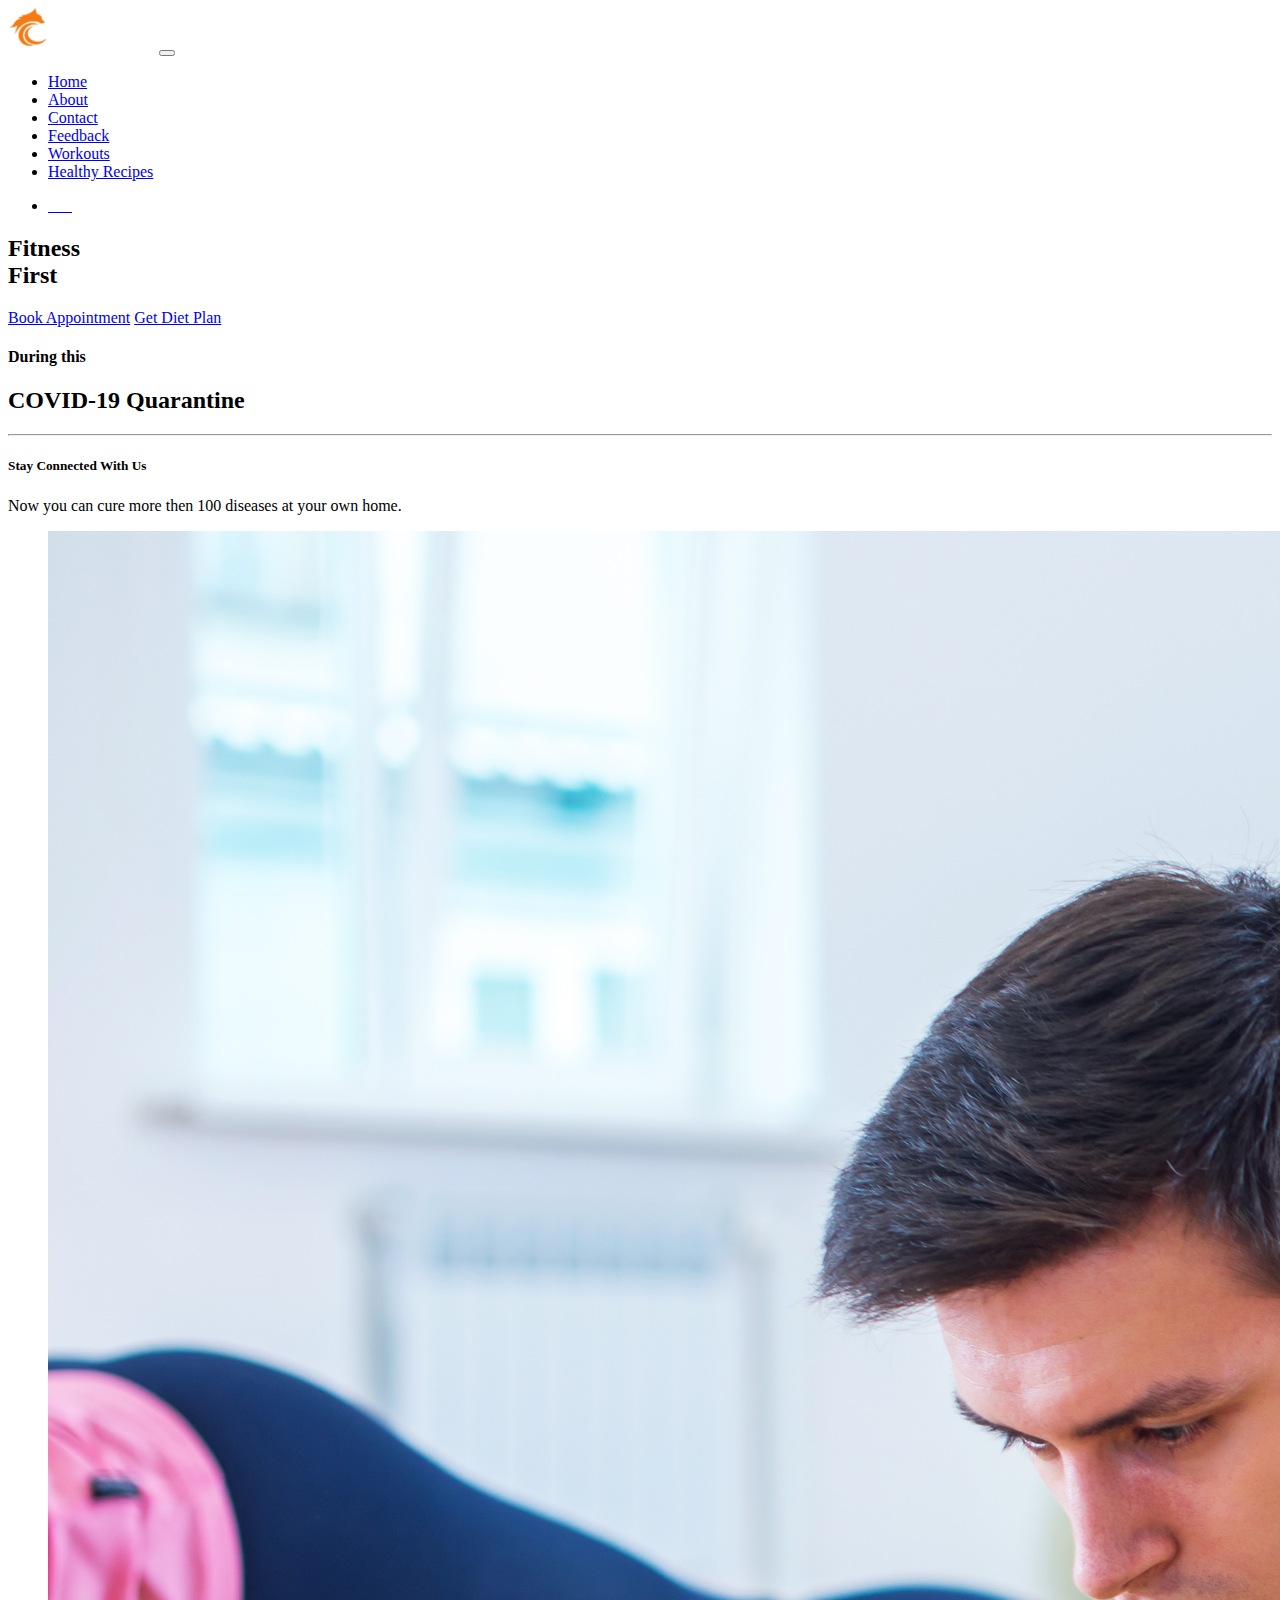
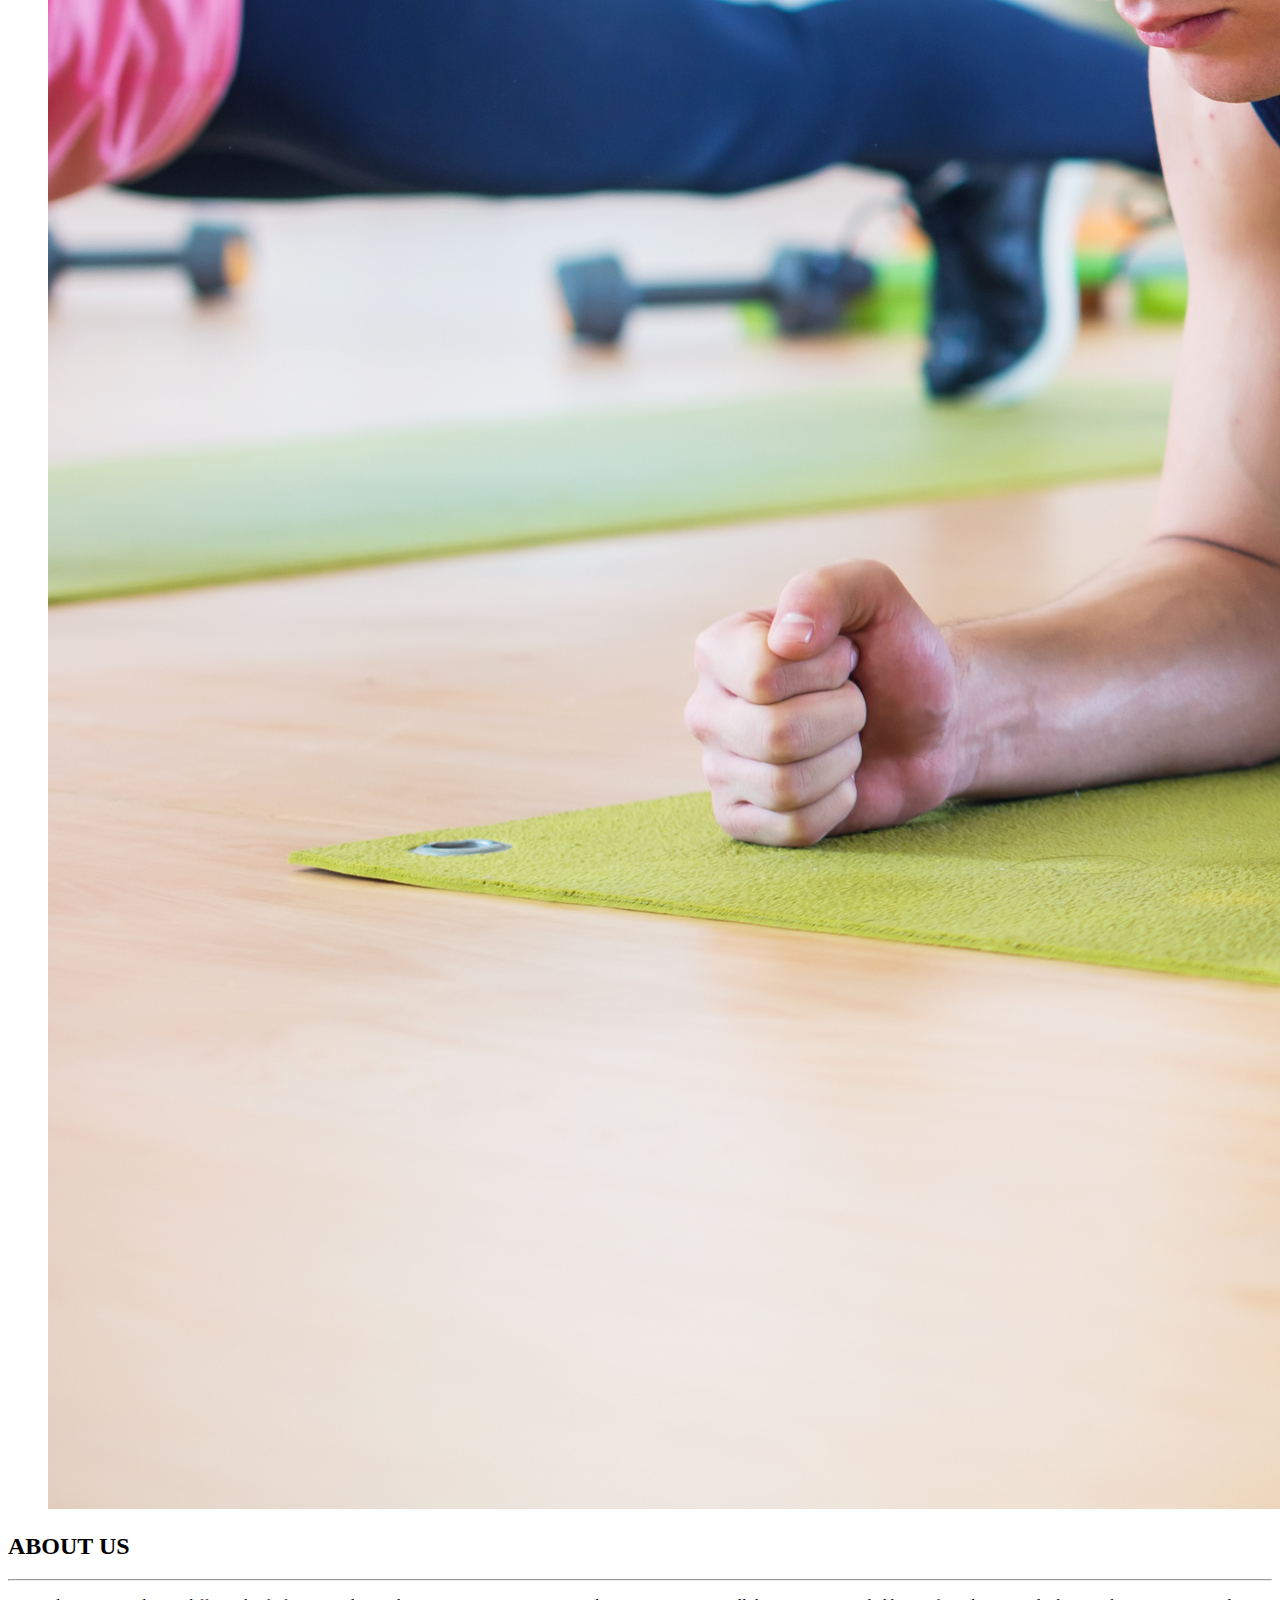
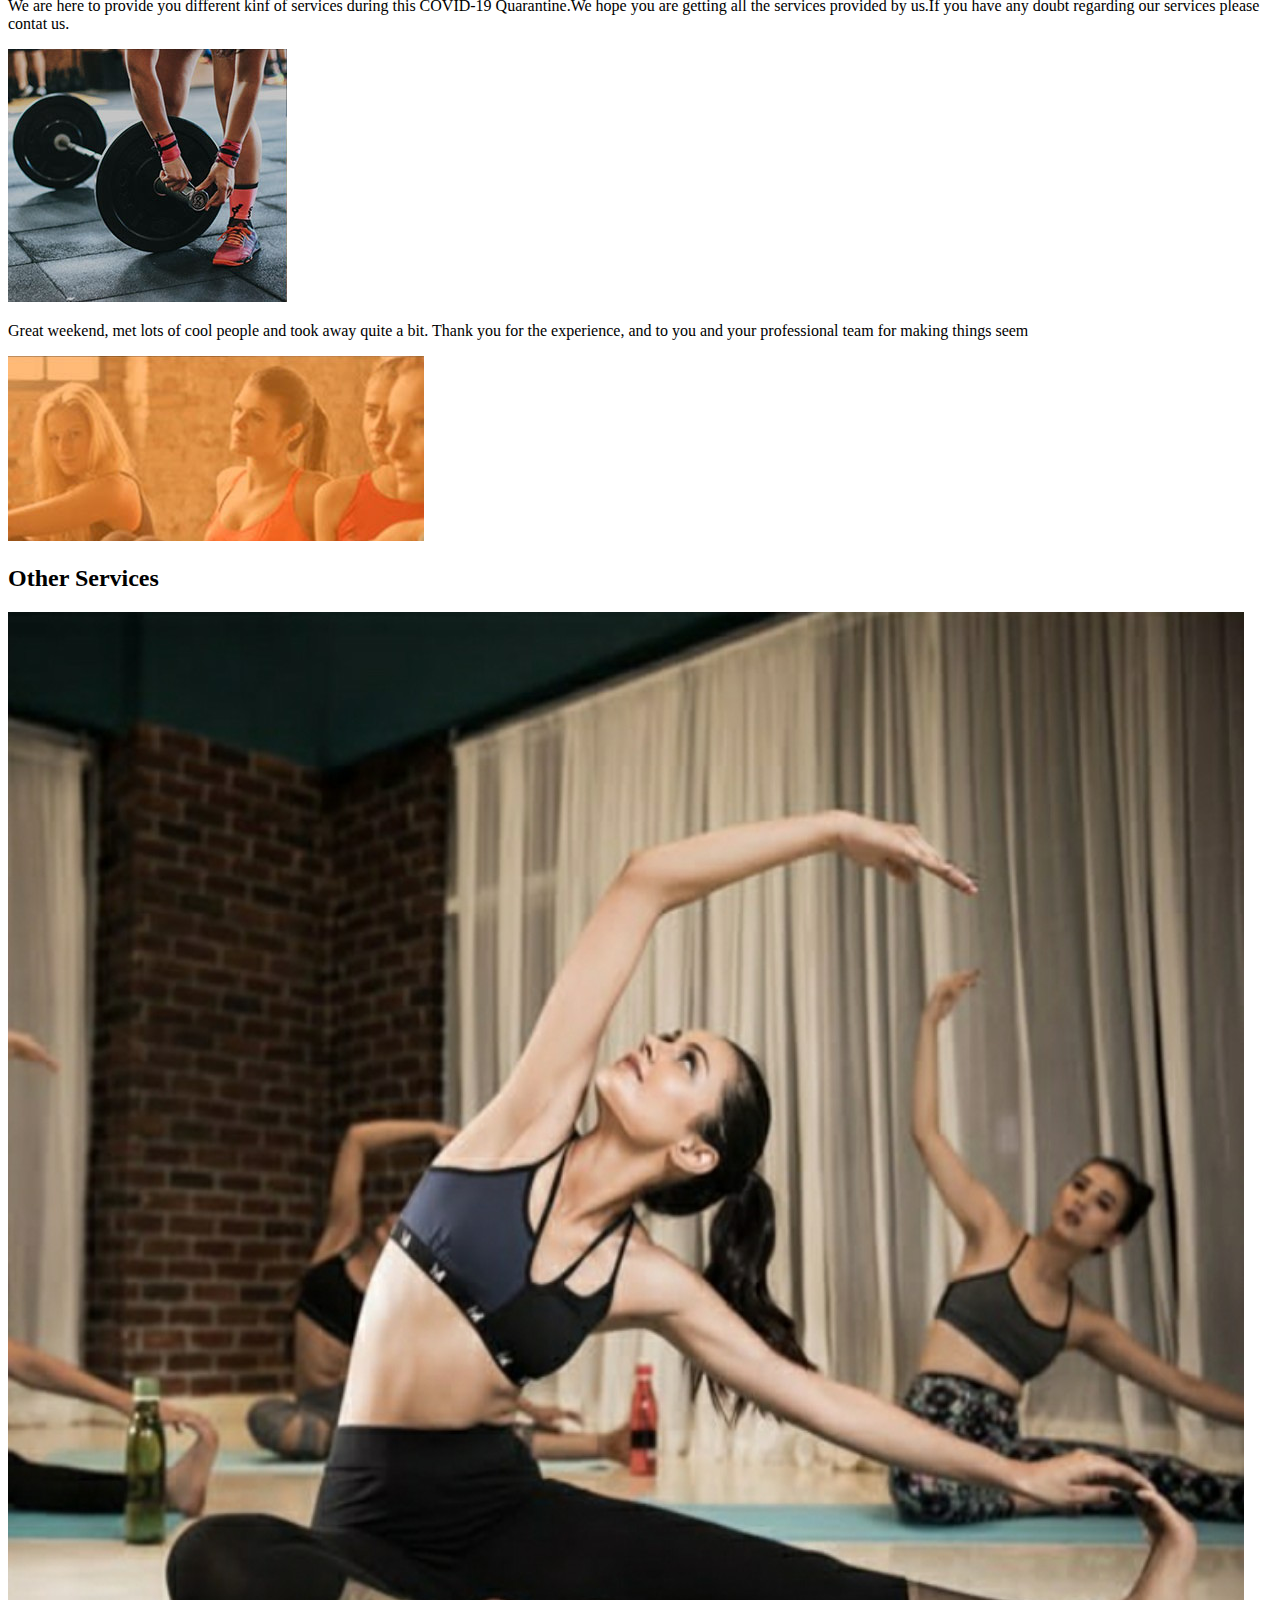
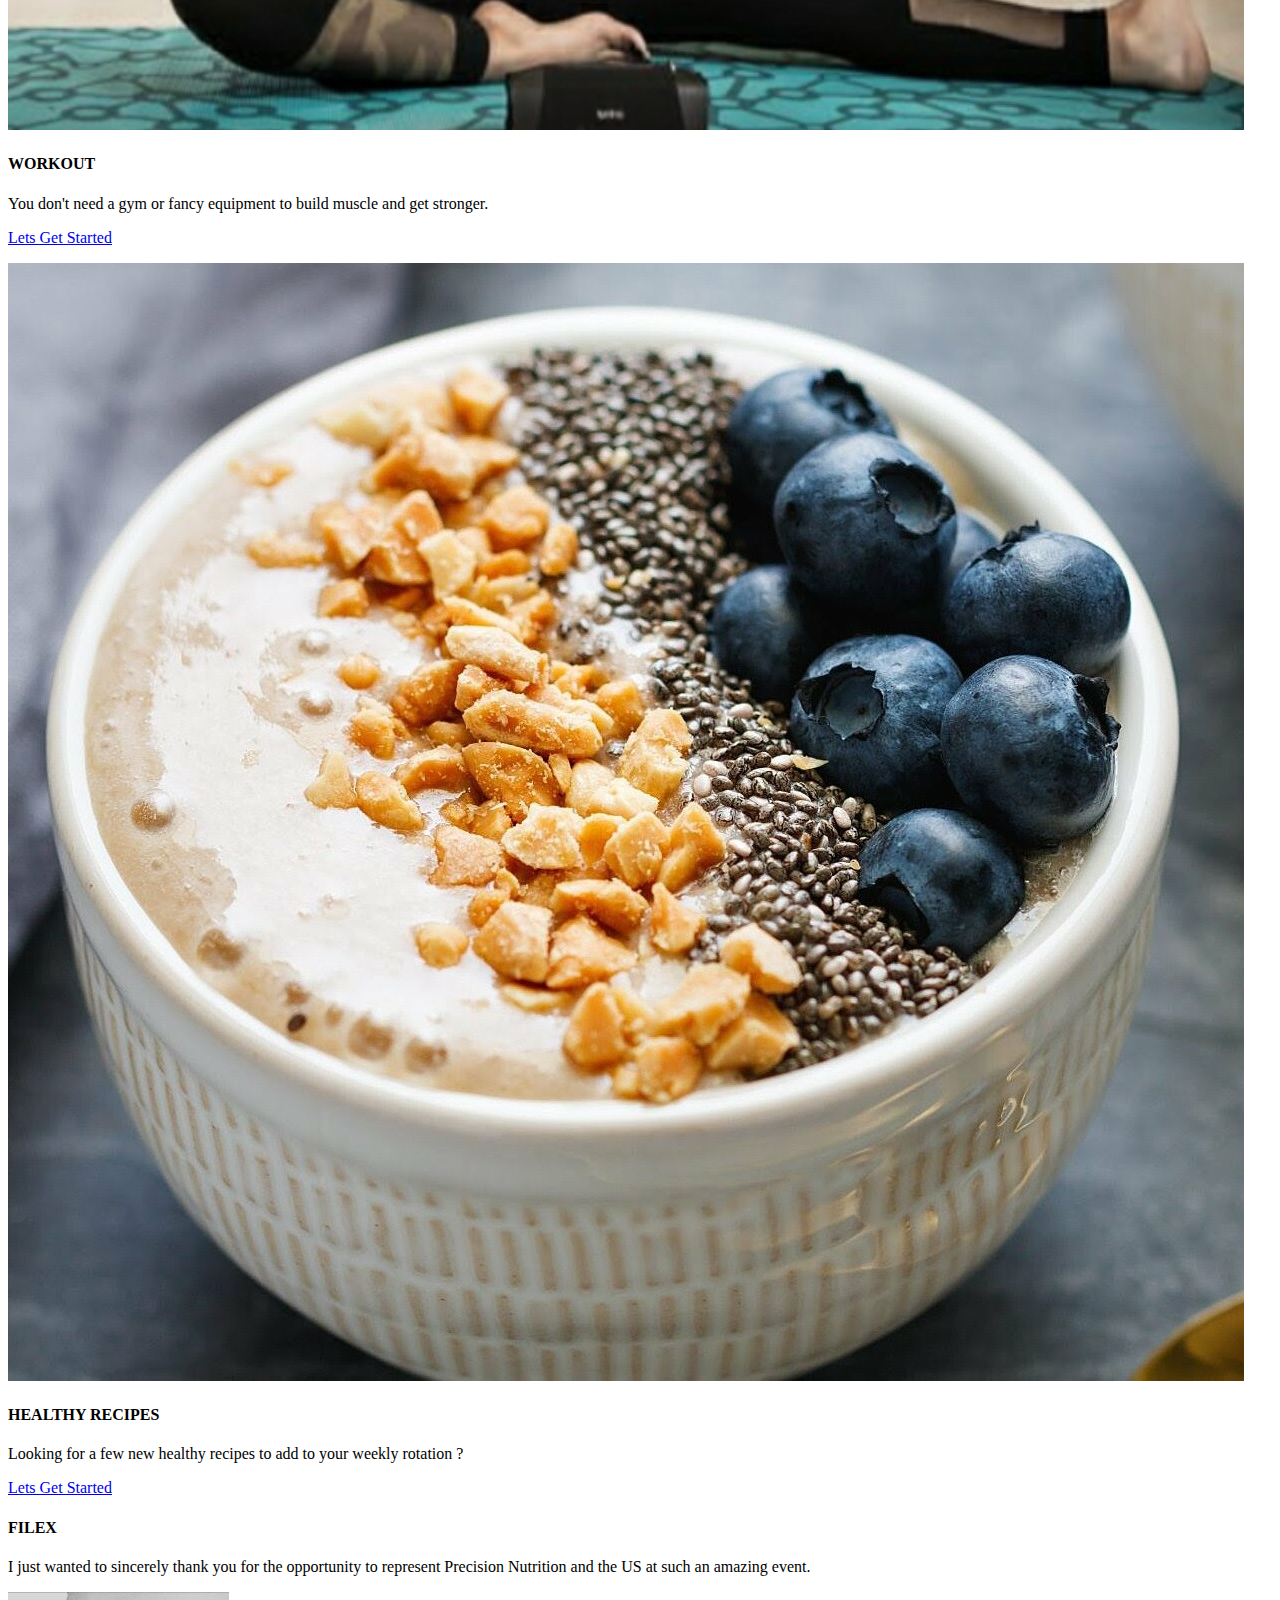
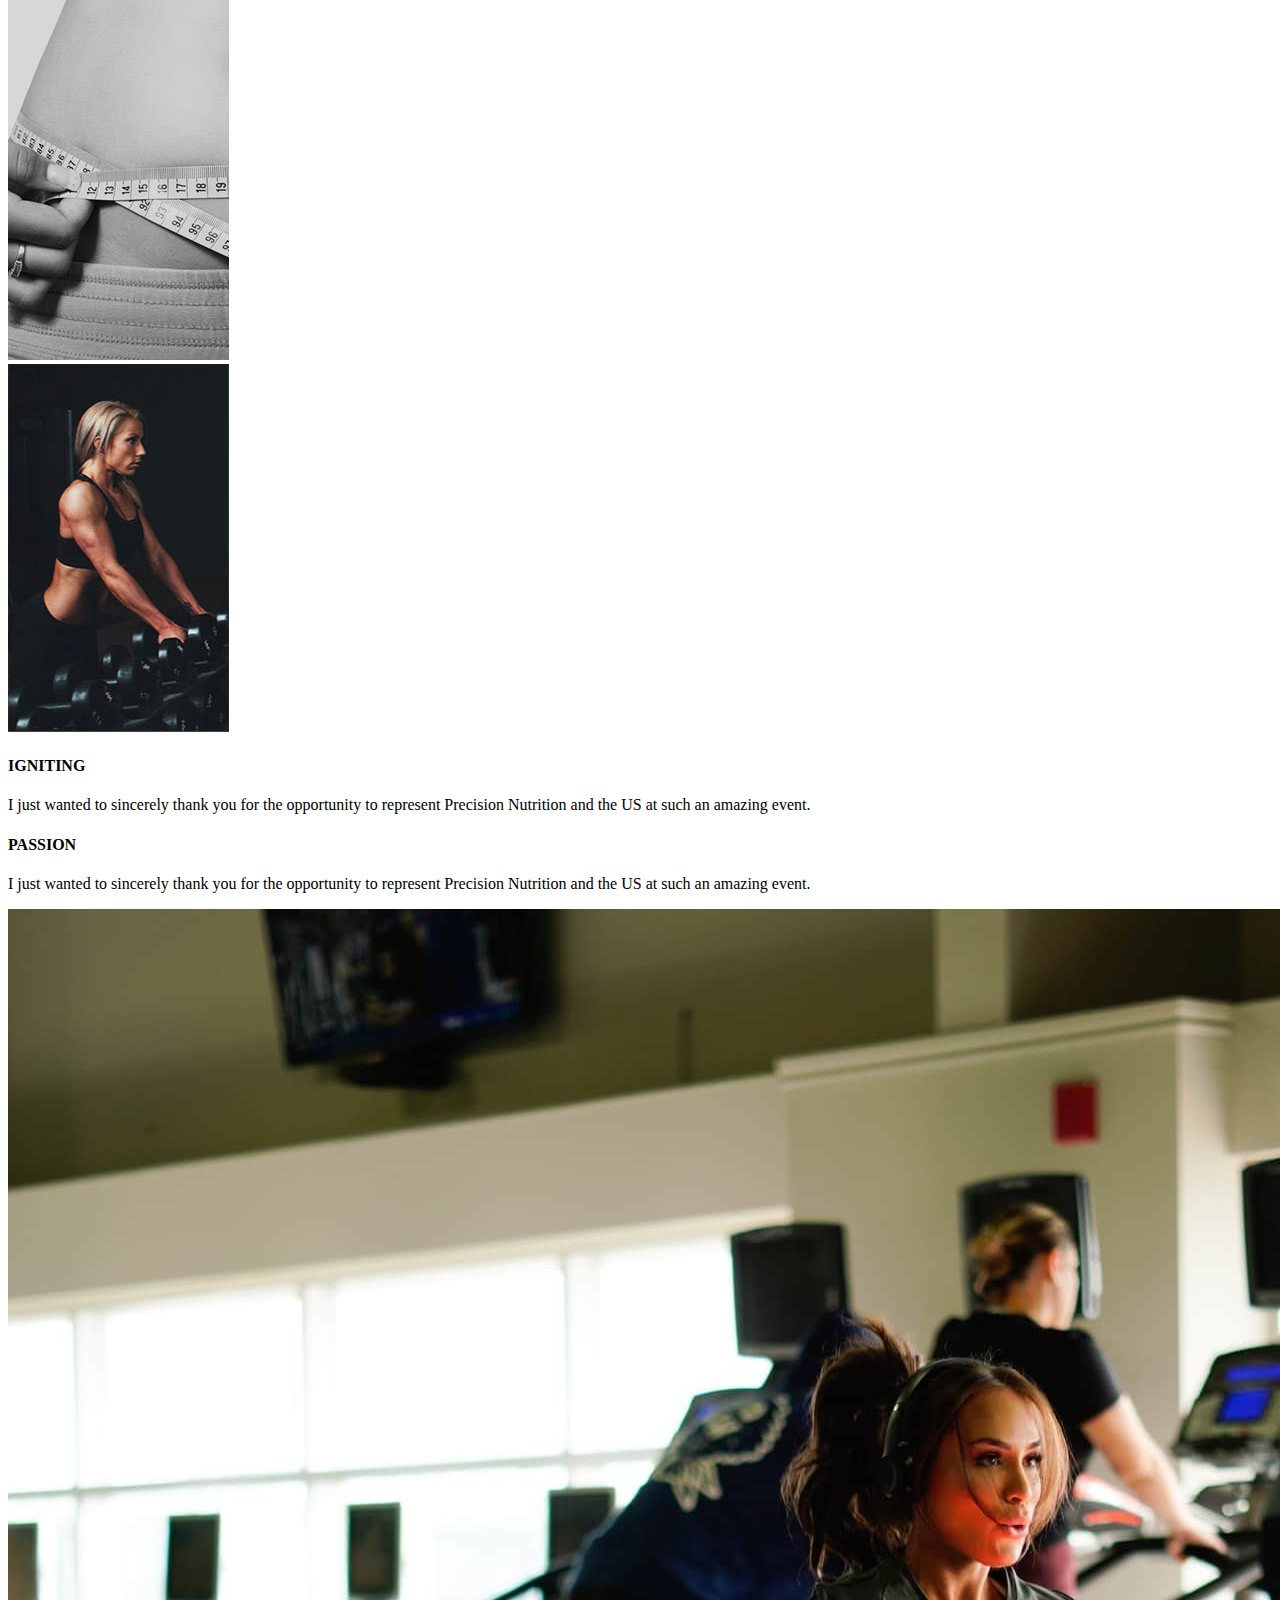
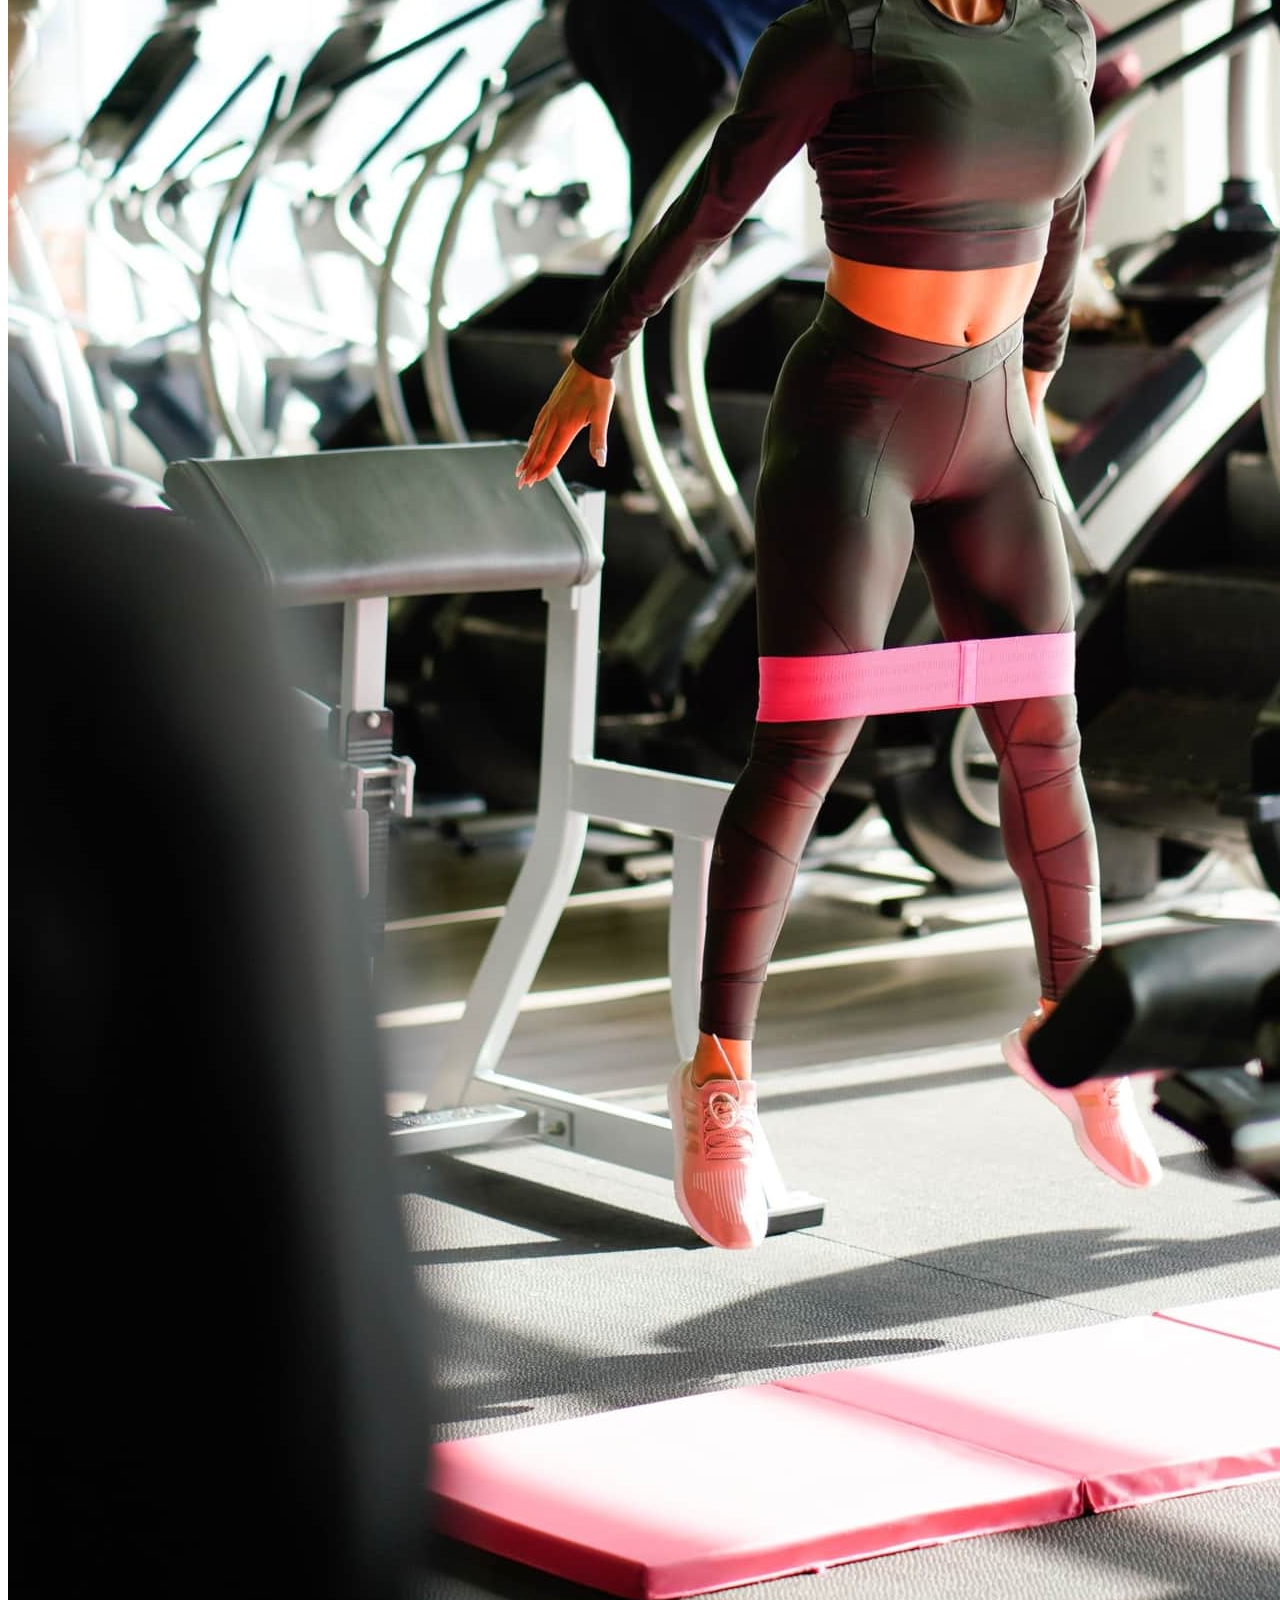
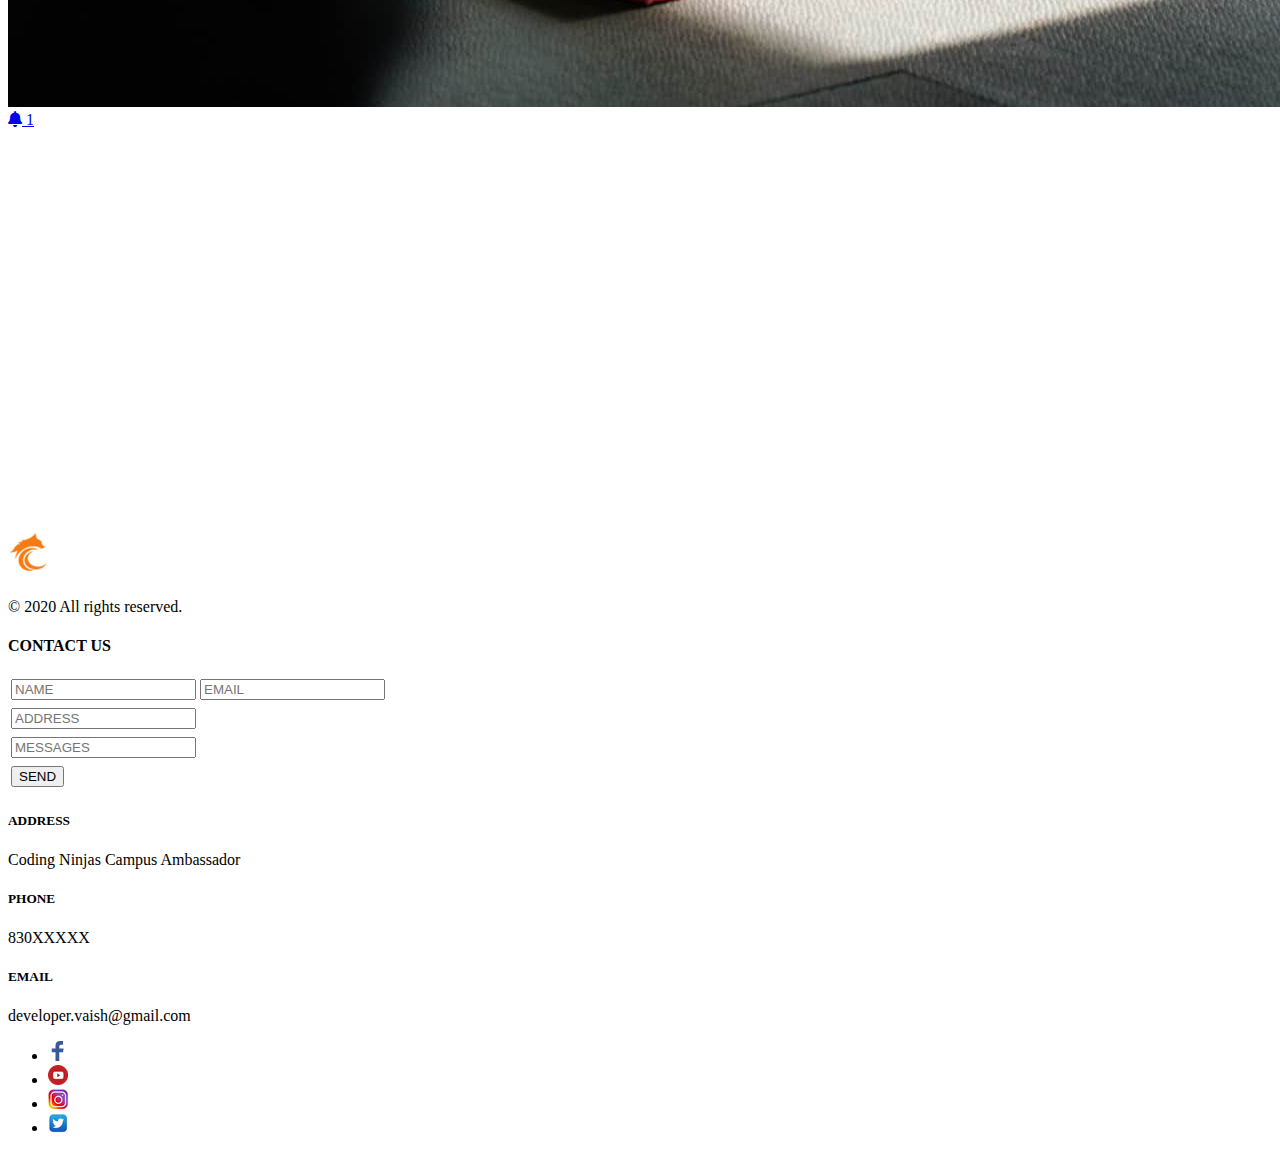
==== commit 71c95174: "Update index.html" ====
--- a/index.html
+++ b/index.html
@@ -20,7 +20,9 @@
   <nav class="navbar navbar-expand-md navbar-dark">
     <div class="container"> 
       <!-- Brand --> 
-      <a class="navbar-brand mr-auto" href="#"></a> 
+           <a class="navbar-brand mr-auto" href="index.html">
+         <img src="images/logo.png" alt="FitnessFirst"  /></a>     
+      
       
       <!-- Toggler/collapsibe Button -->
       <button class="navbar-toggler" type="button" data-toggle="collapse" data-target="#collapsibleNavbar"> <span class="navbar-toggler-icon"></span> </button>
@@ -152,6 +154,9 @@
     </div></a>
 
 
+
+    <iframe src="https://www.trackcorona.live/map" width="100%" height="400" marginheight="10px" marginwidth="0" frameborder="0"></iframe>
+    
 <footer class="container-fluid">
   <div class="container">
     <div class="row">
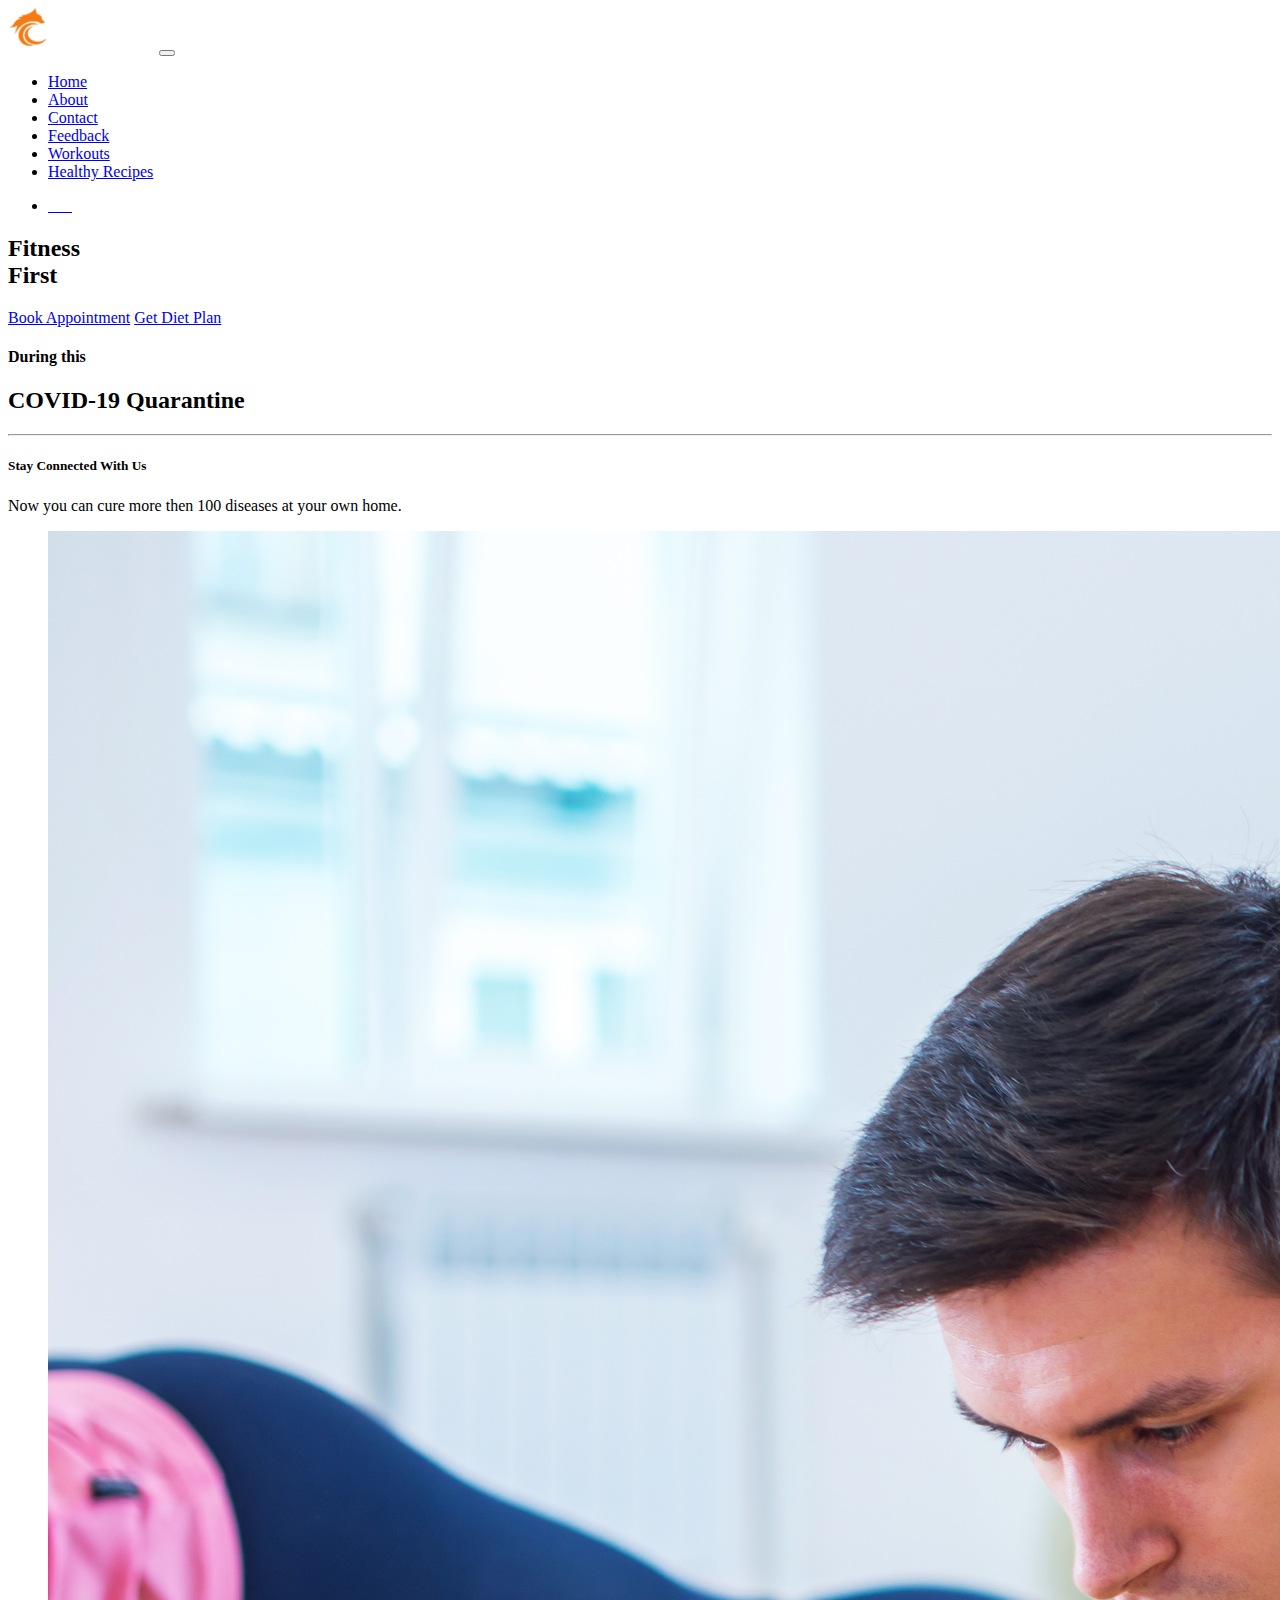
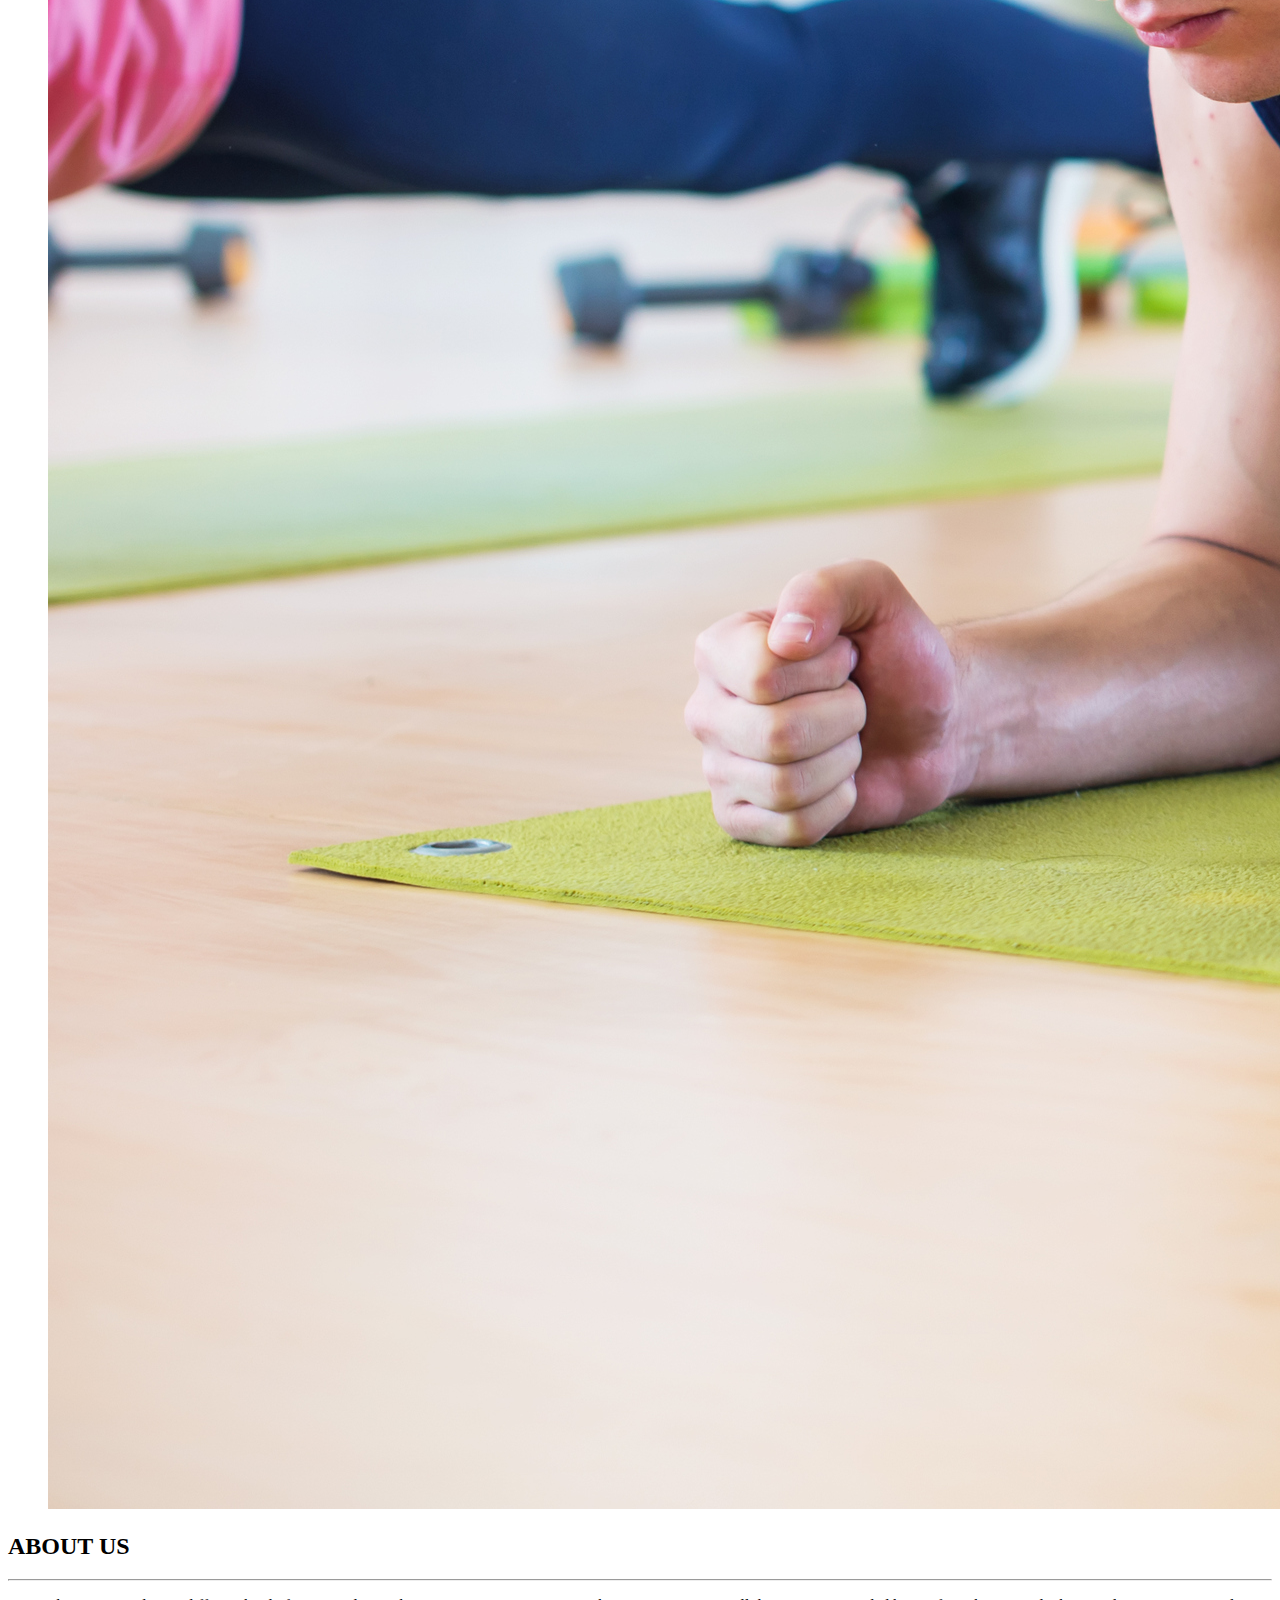
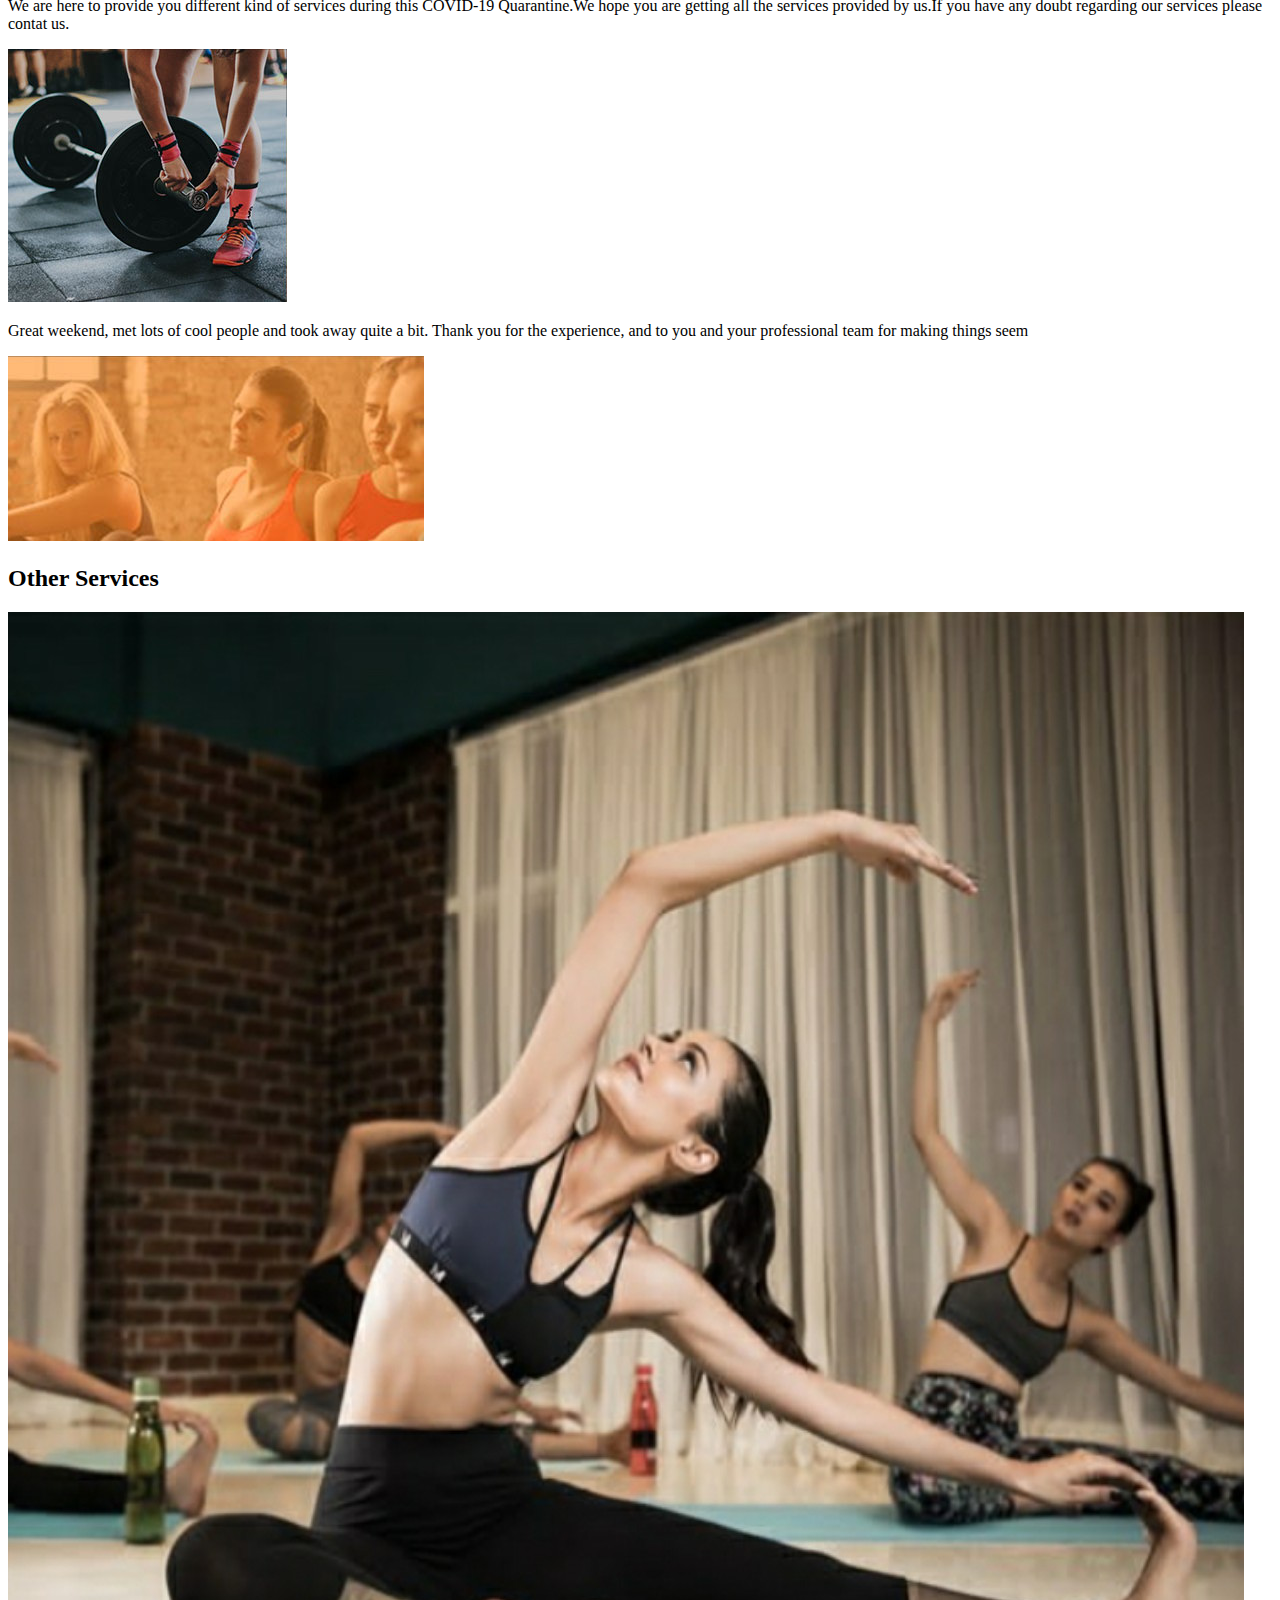
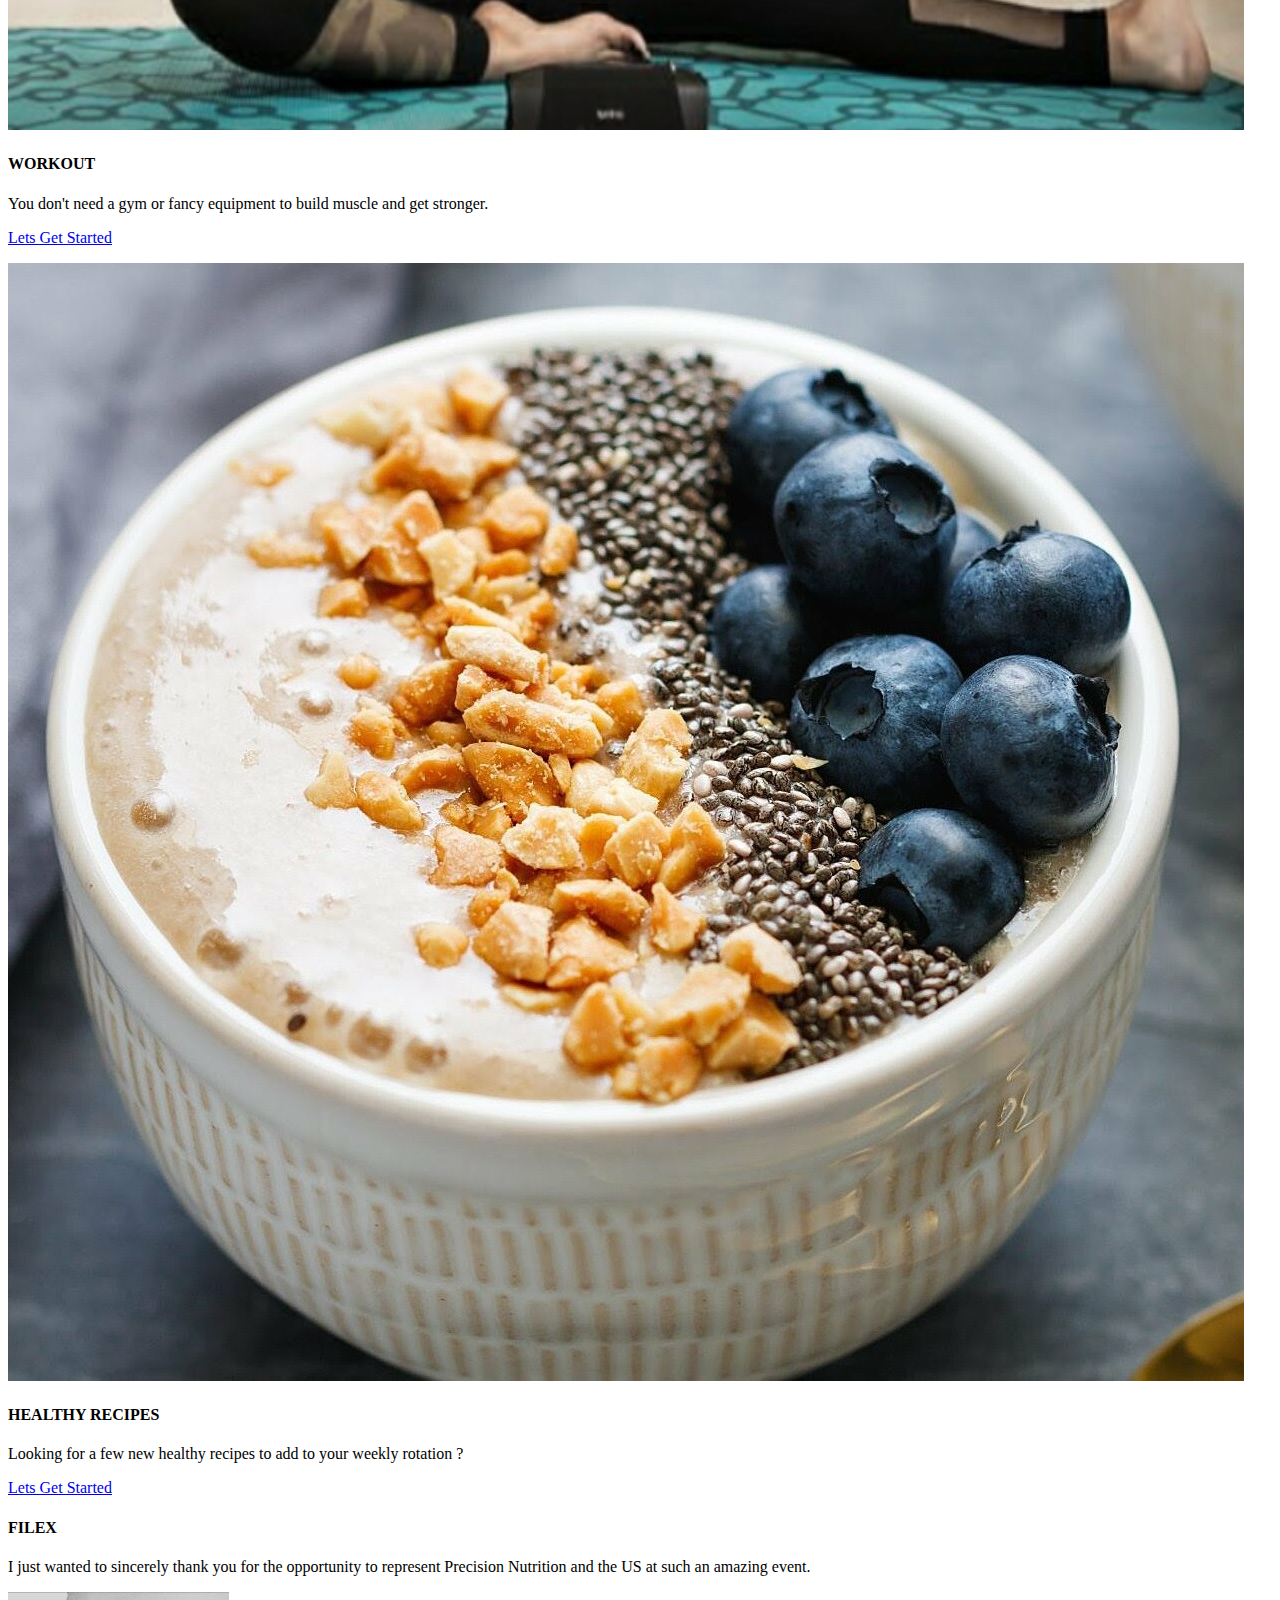
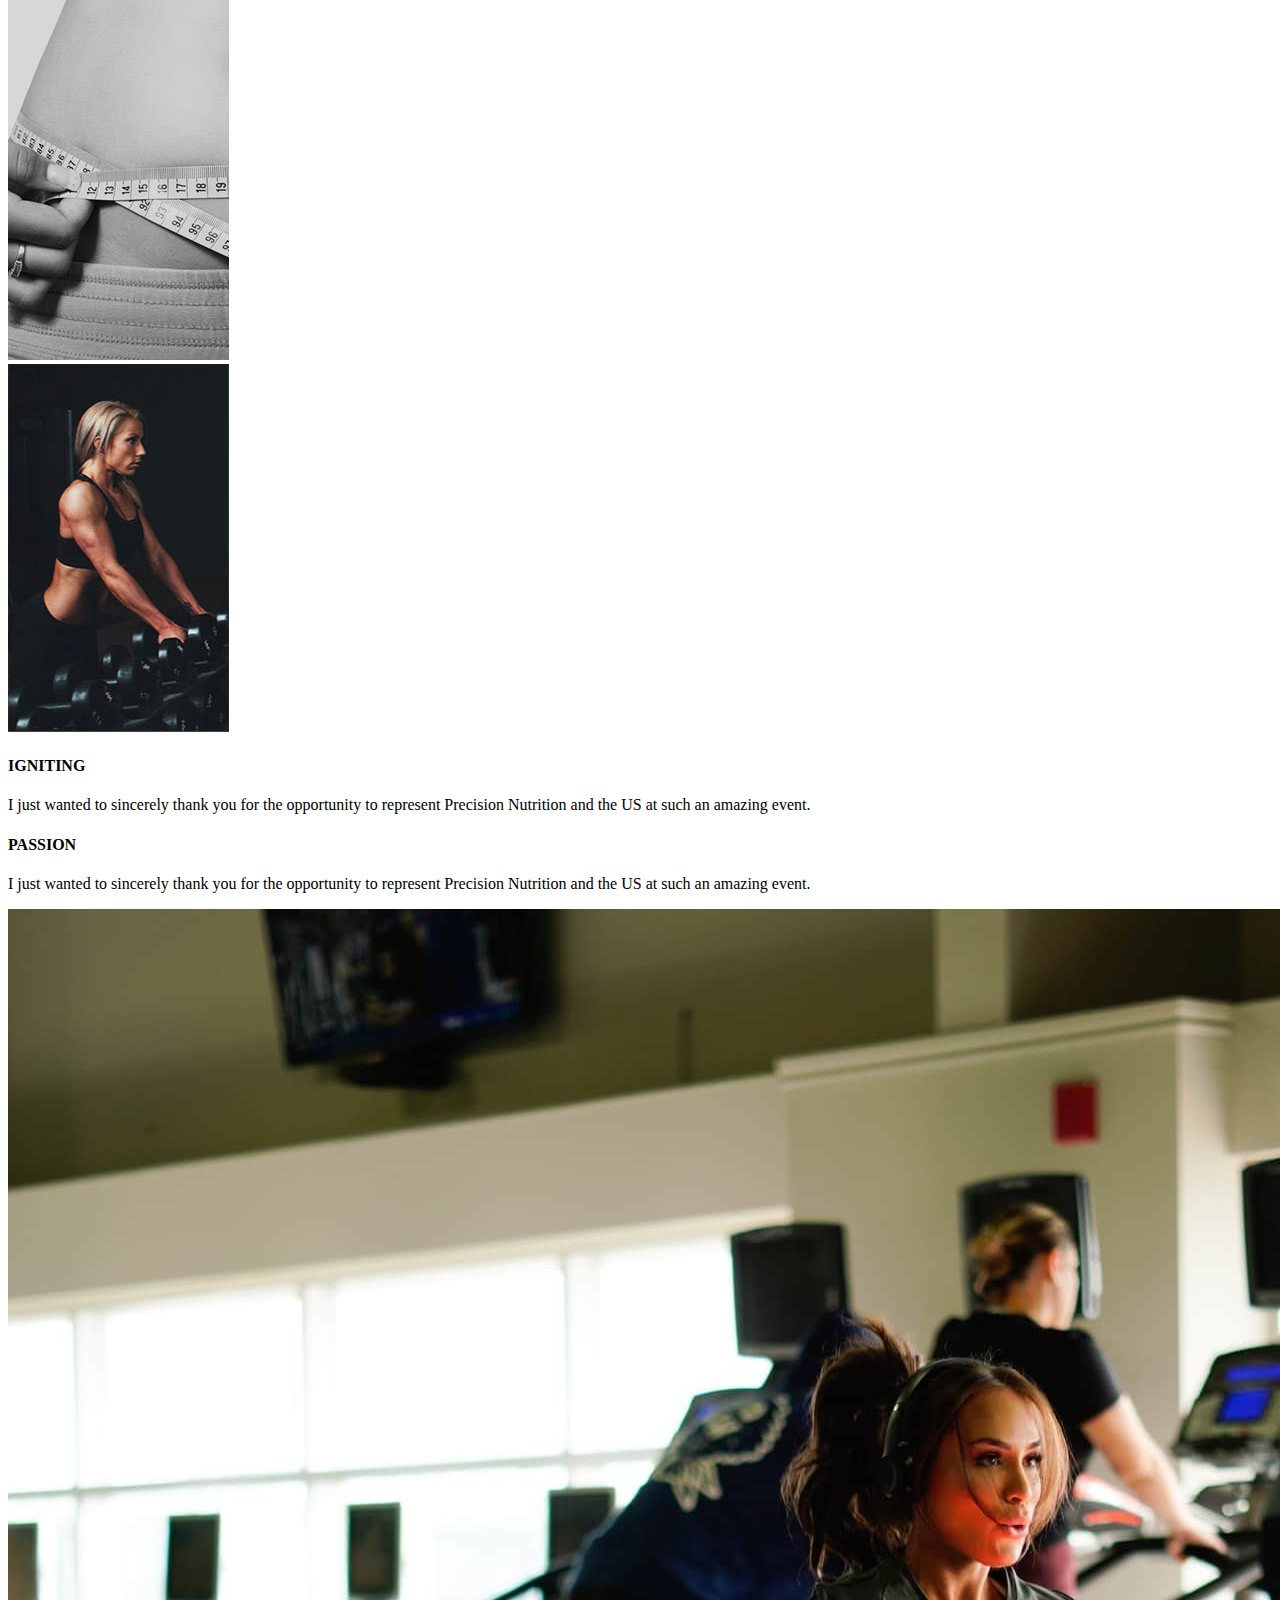
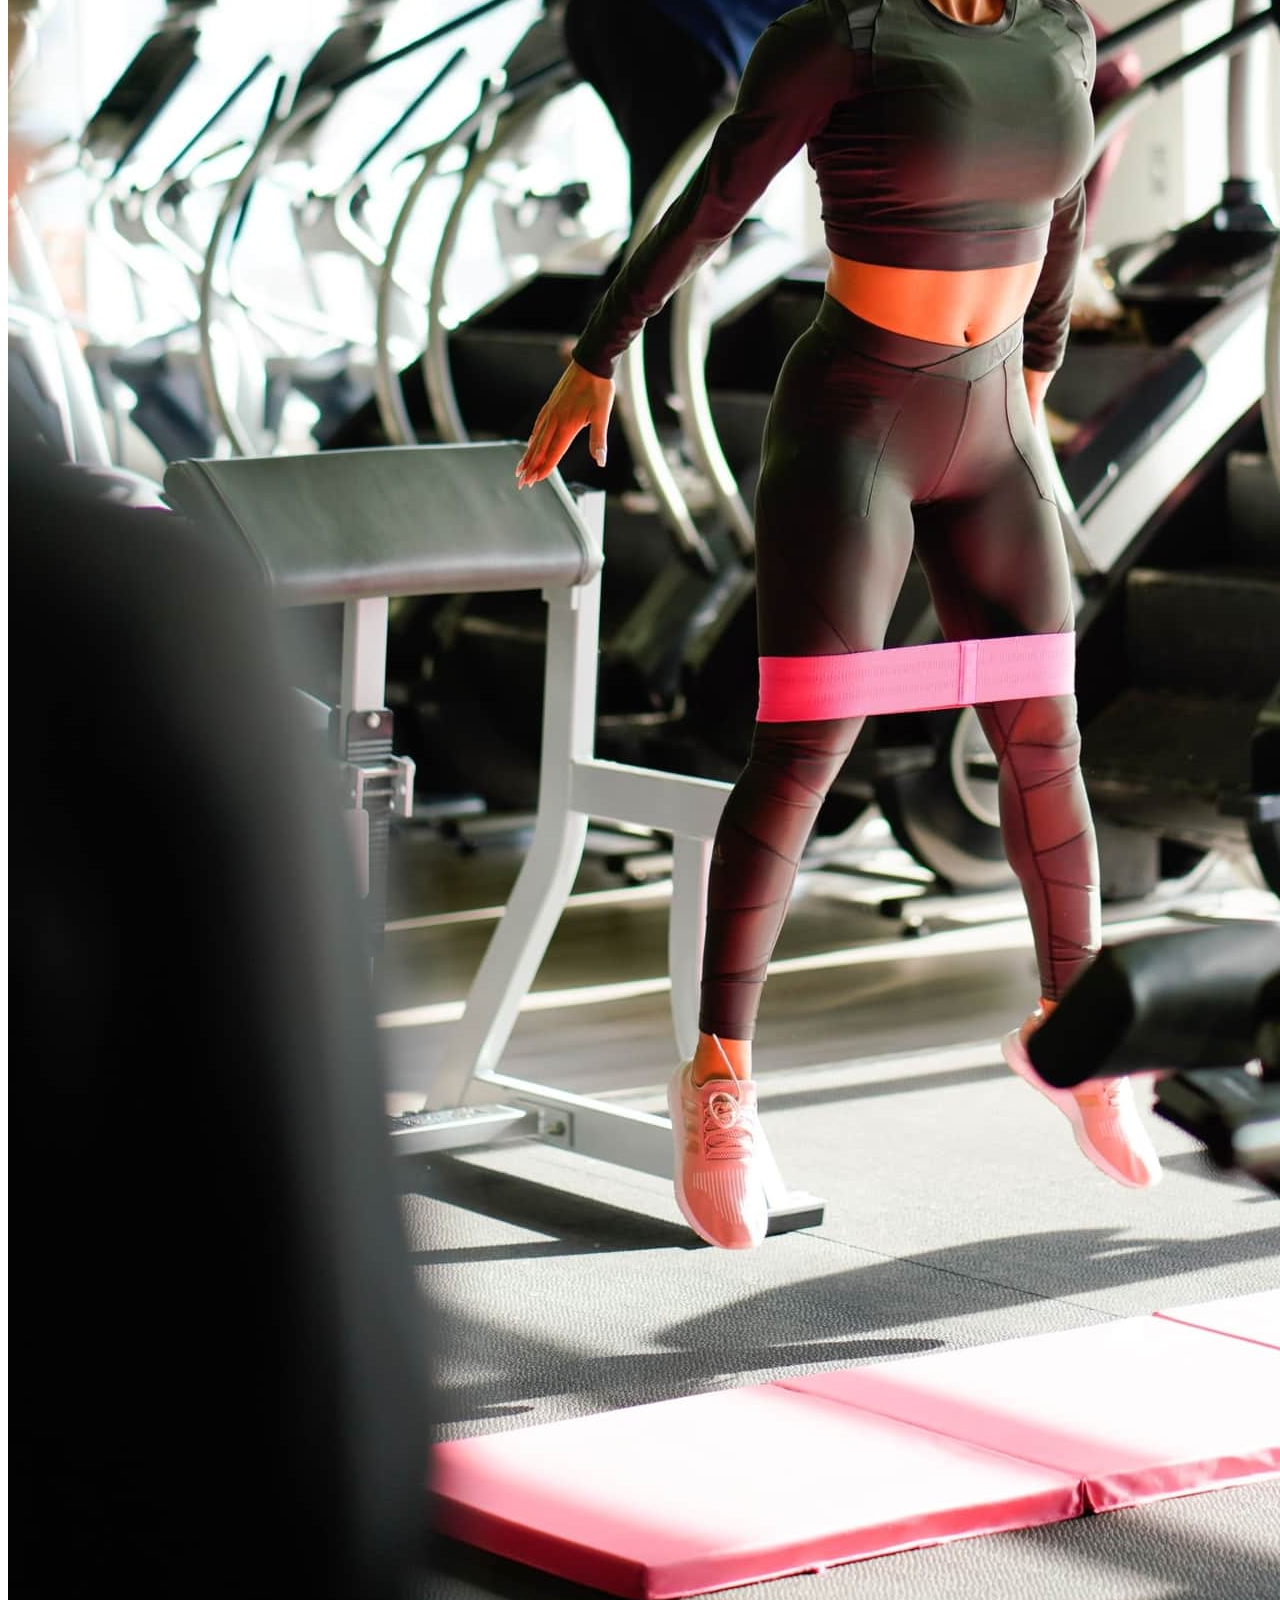
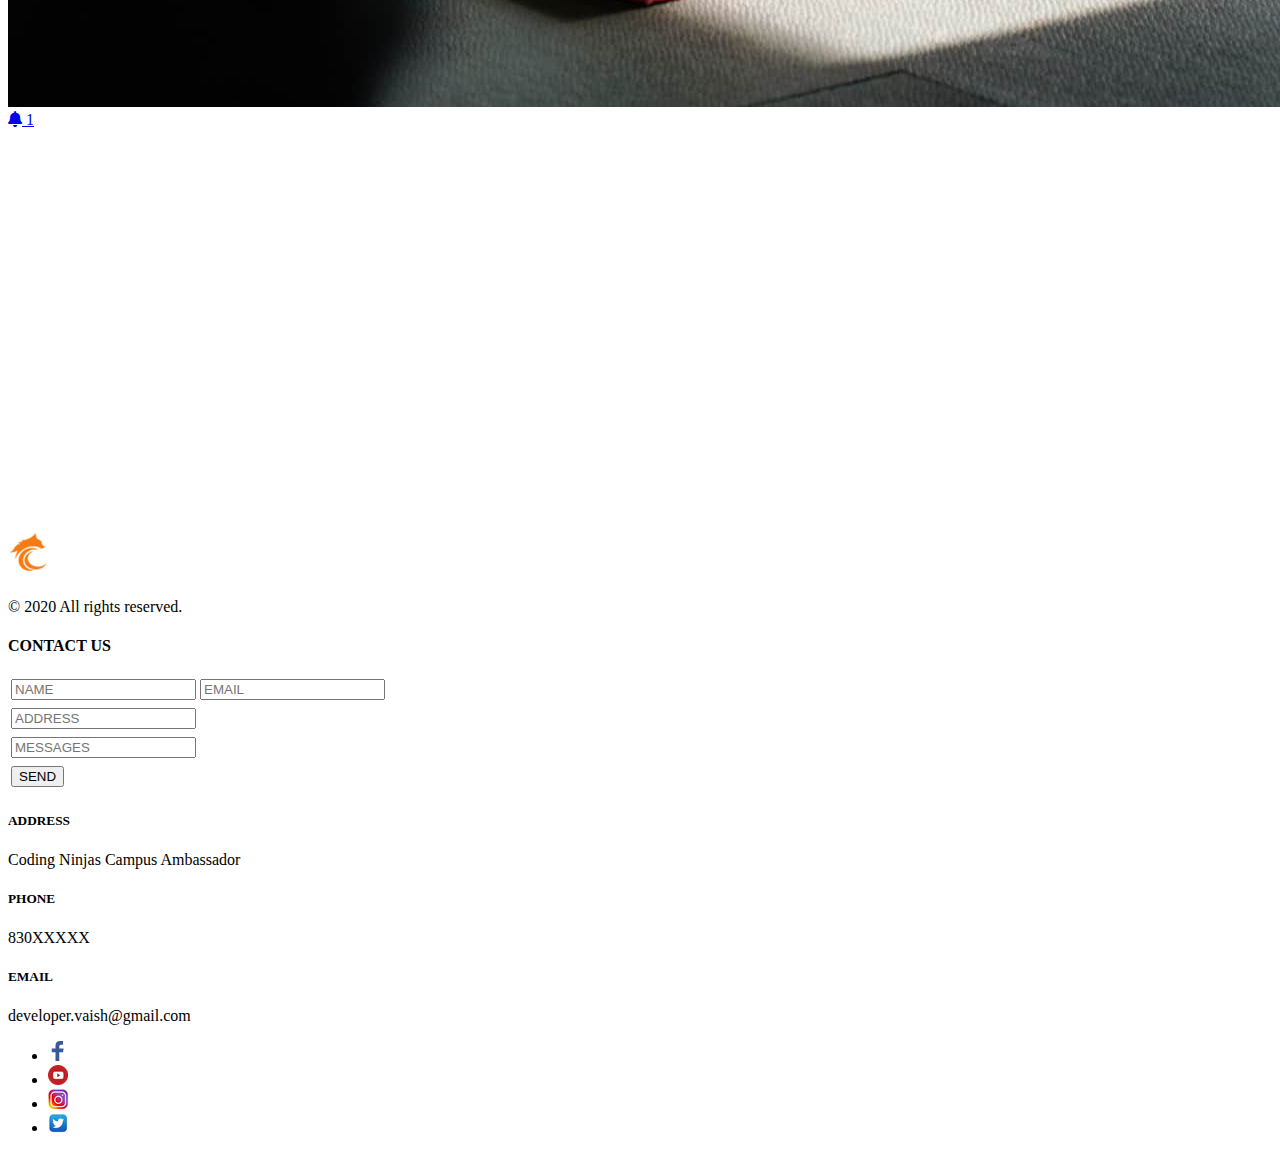
==== commit 1400bd0a: "Update index.html" ====
--- a/index.html
+++ b/index.html
@@ -73,7 +73,7 @@
     <div class="col-sm-6 offset-sm-6">
       <h2 class="wow bounceInLeft" data-wow-delay=".25s">ABOUT US</h2>
       <hr/>
-      <p class="wow bounceInRight" data-wow-delay=".25s"> We are here to provide you different kinf of services during this COVID-19 Quarantine.We hope you are getting all the services provided by us.If you have any doubt regarding our services please contat us. </p>
+      <p class="wow bounceInRight" data-wow-delay=".25s"> We are here to provide you different kind of services during this COVID-19 Quarantine.We hope you are getting all the services provided by us.If you have any doubt regarding our services please contat us. </p>
       </div>
   </div>
 </div>
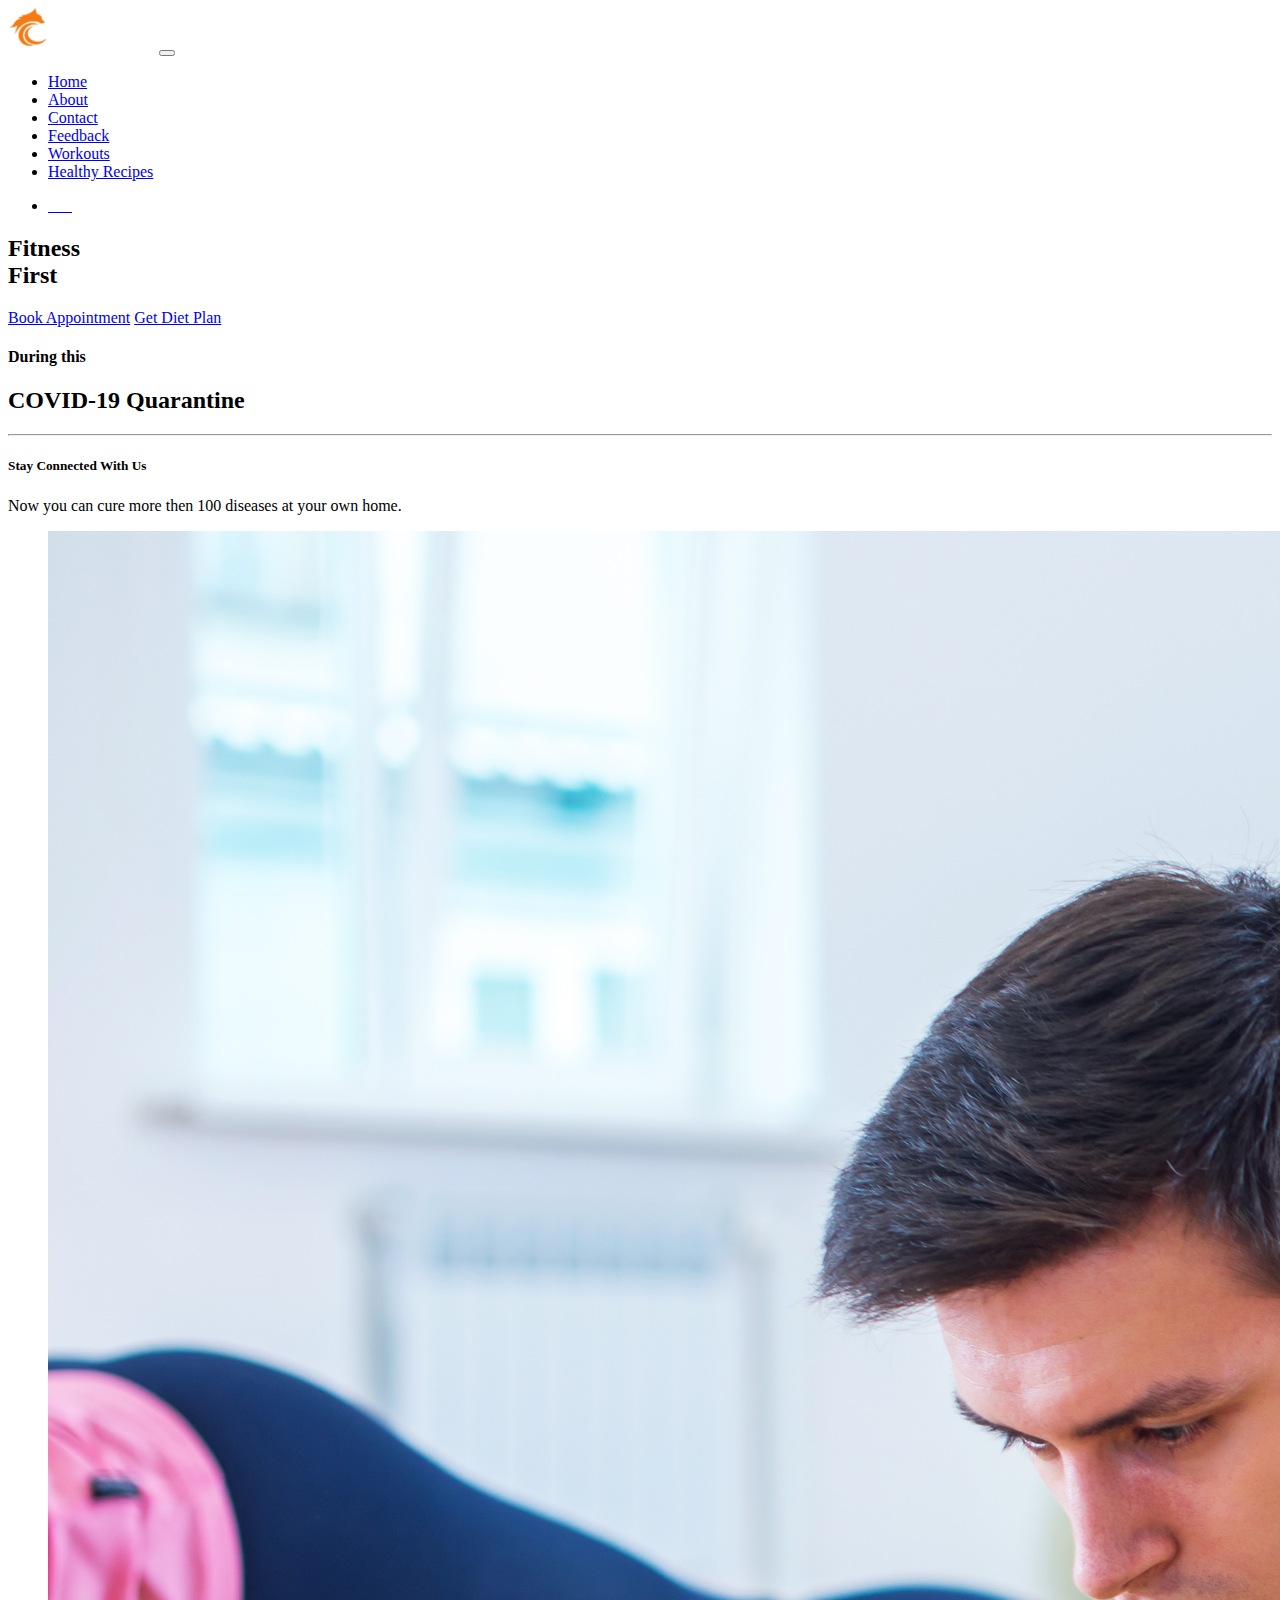
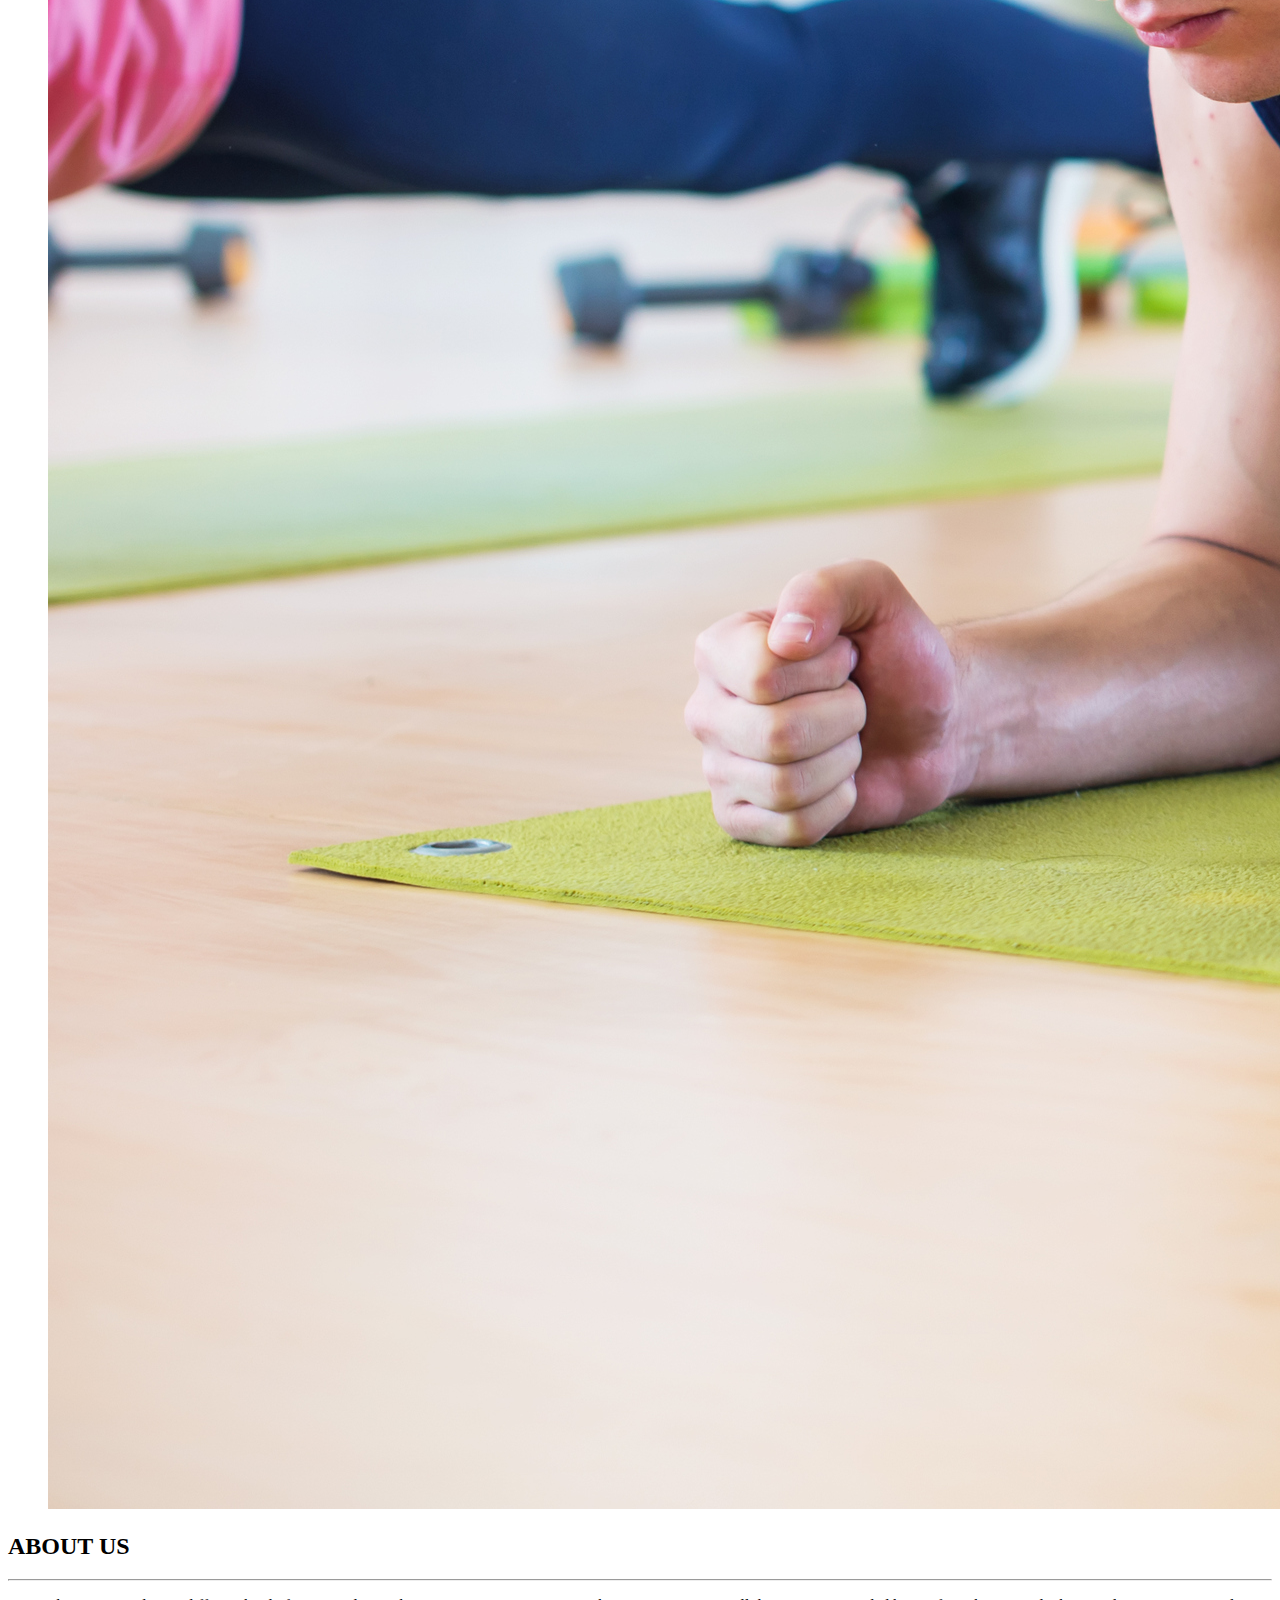
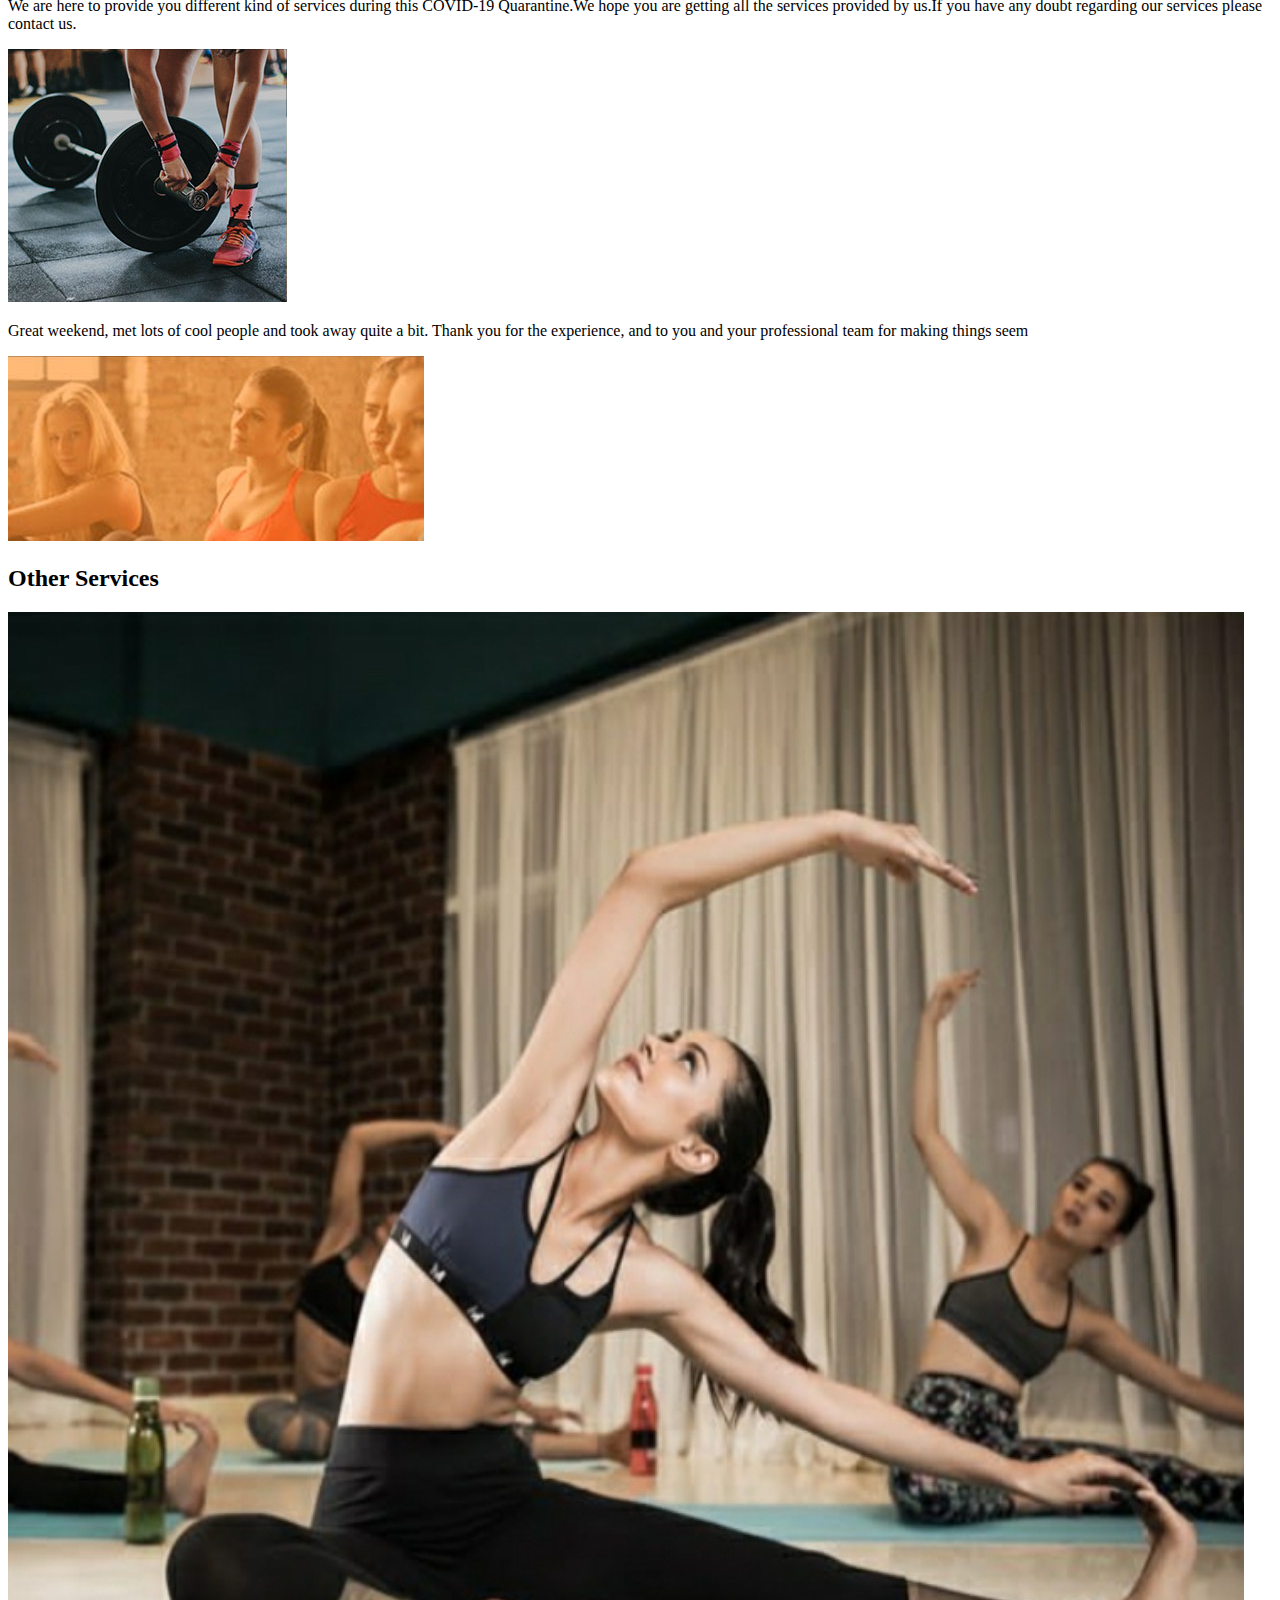
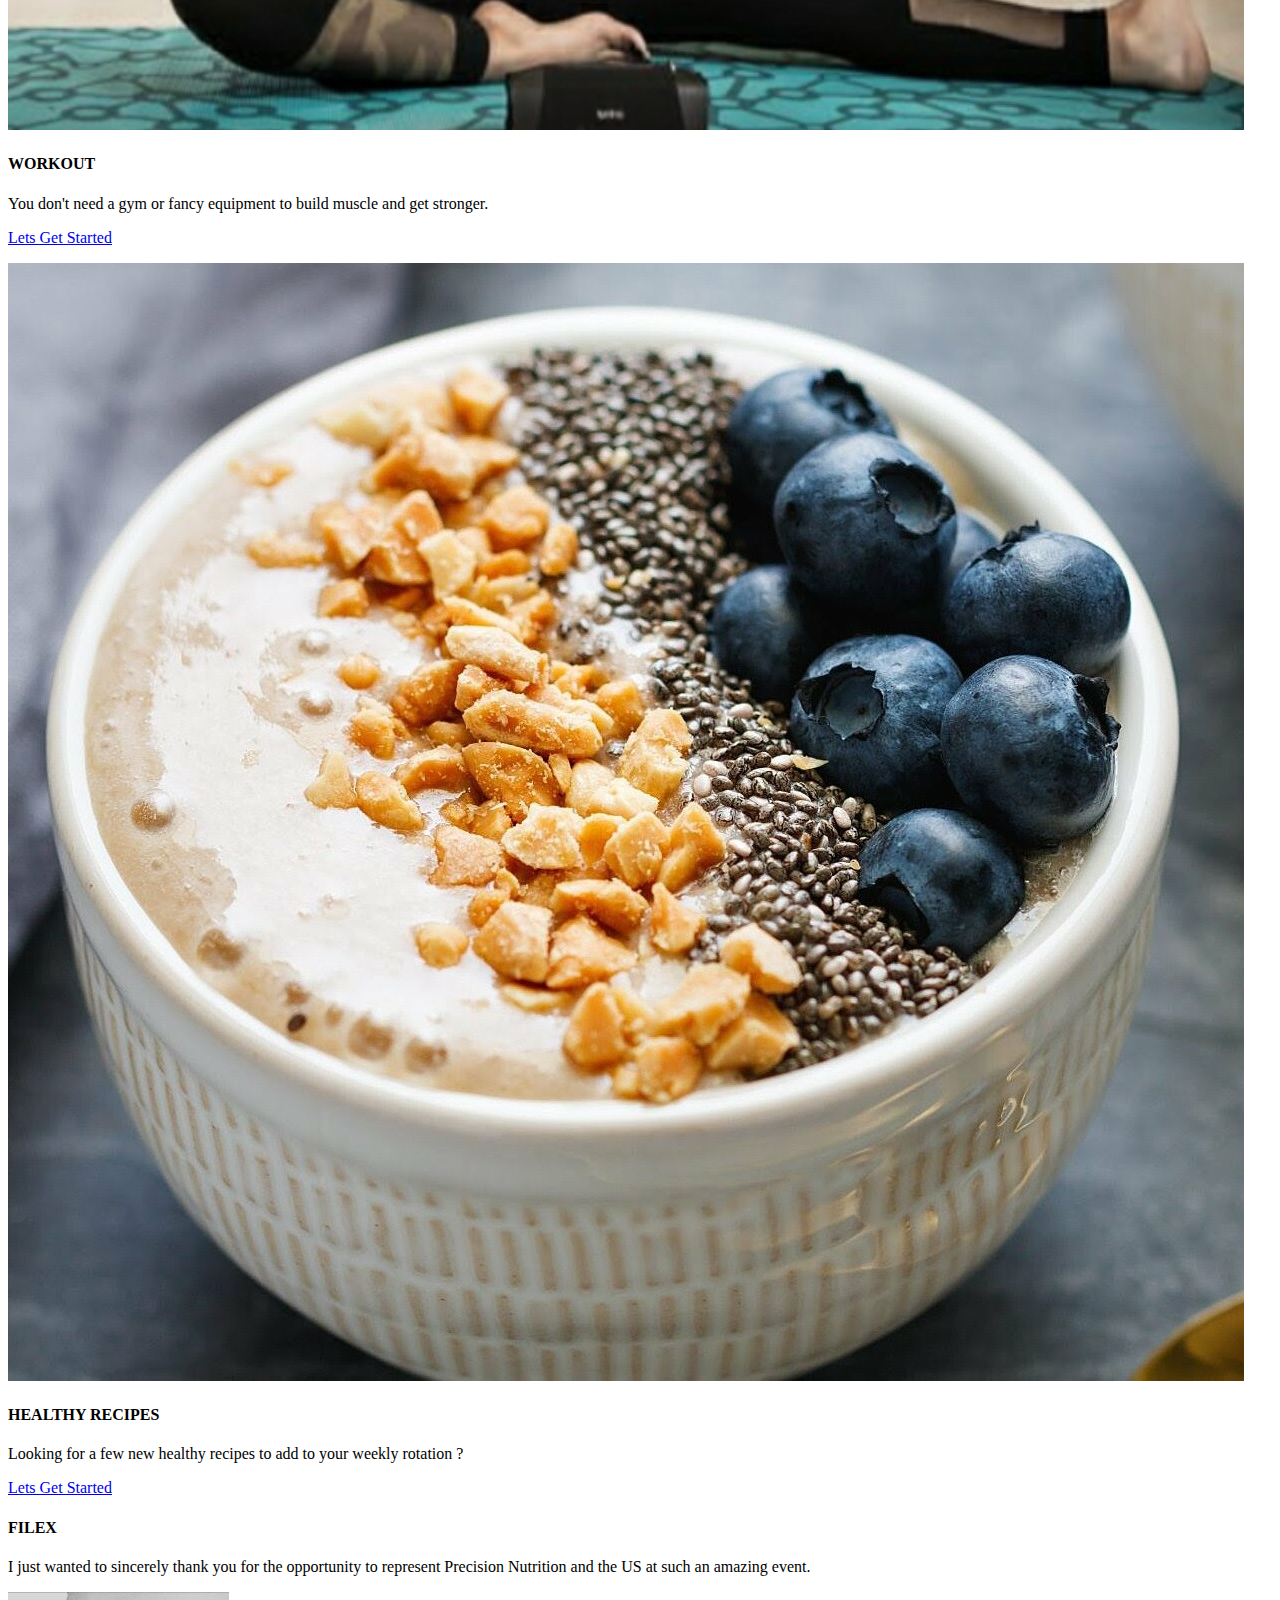
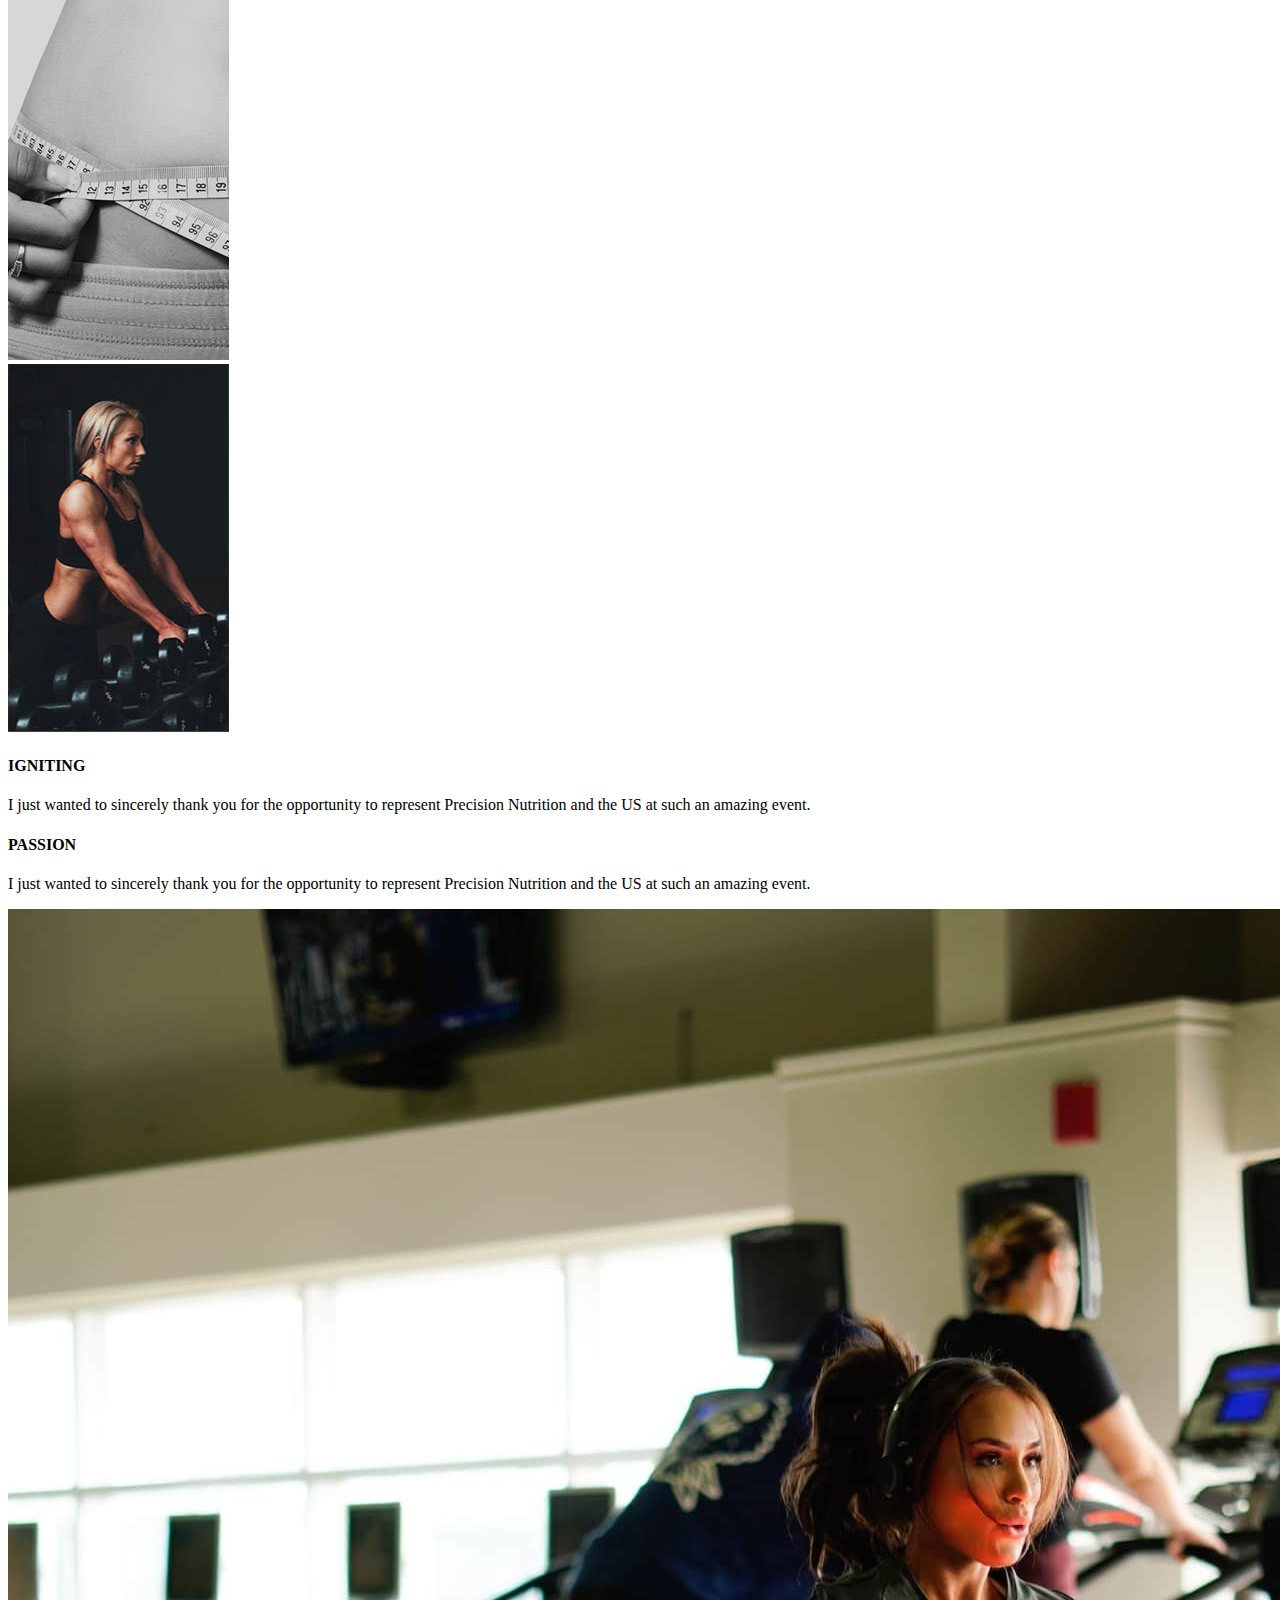
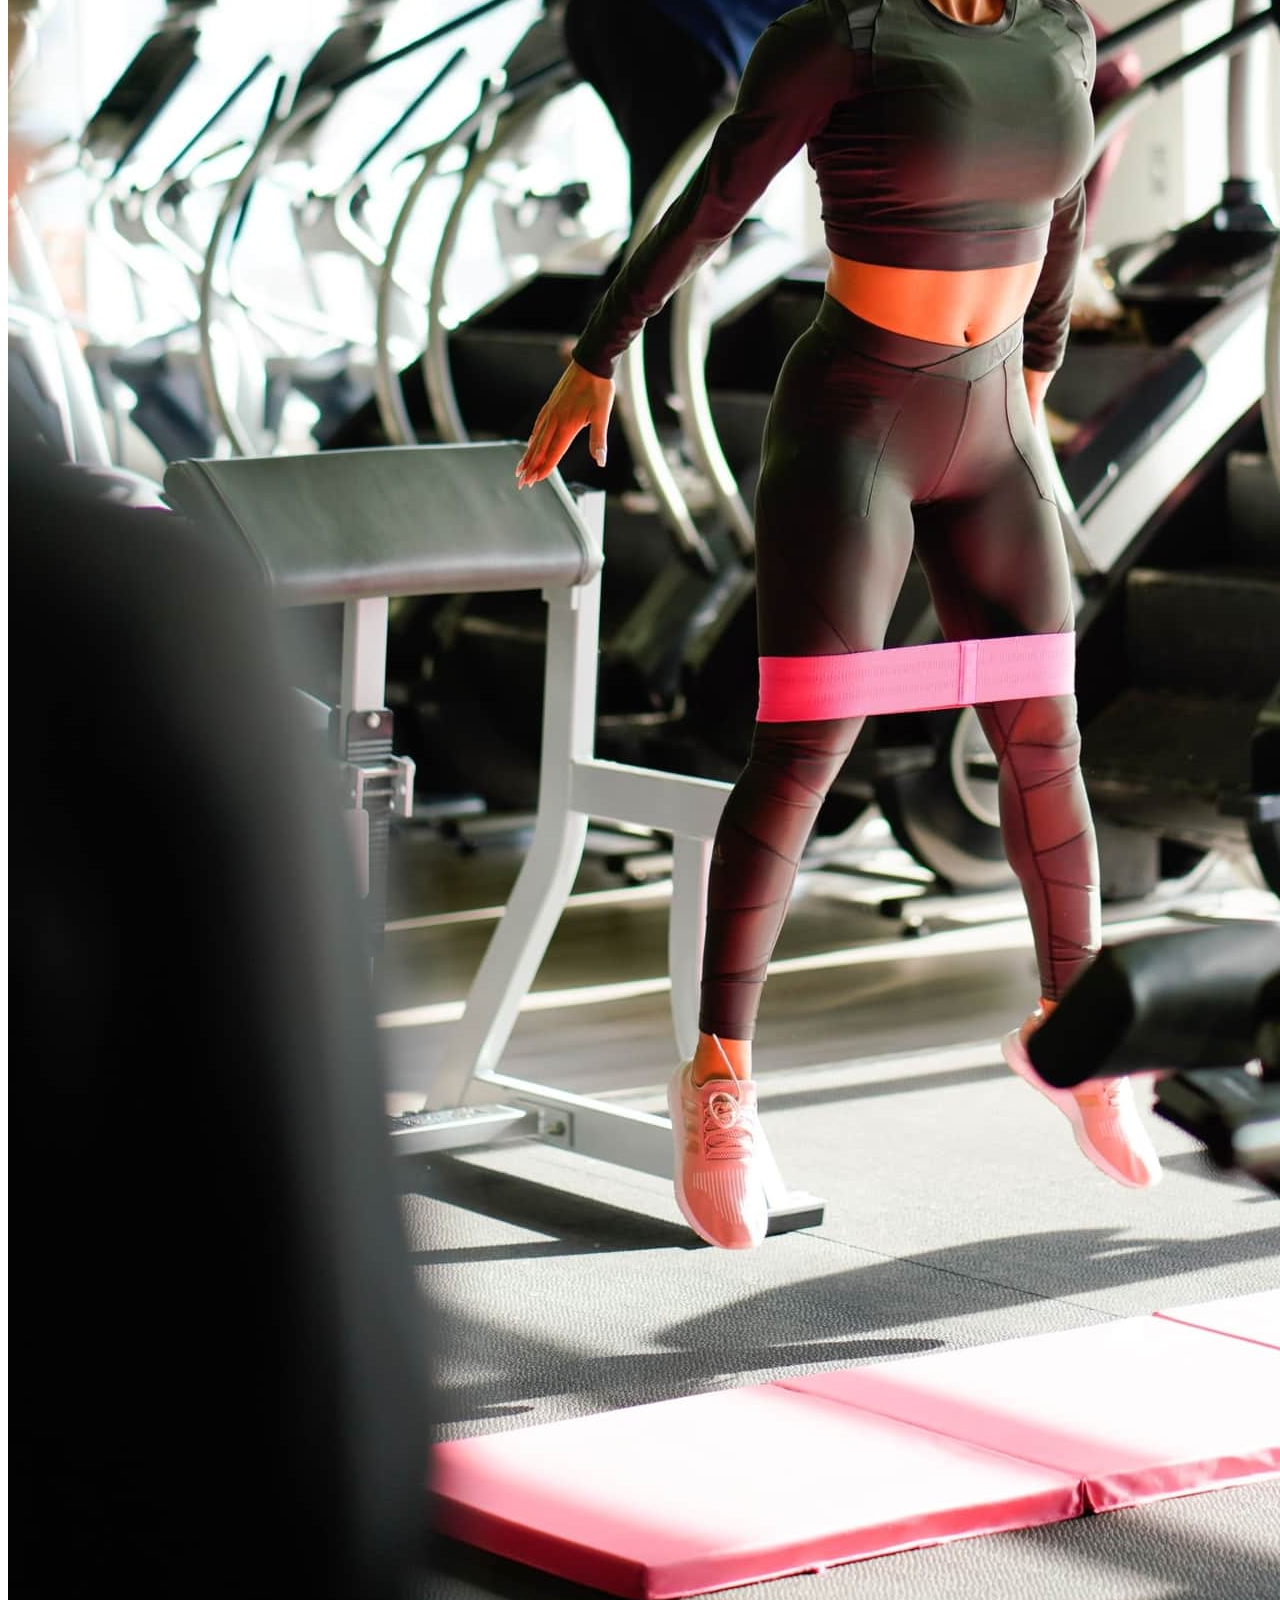
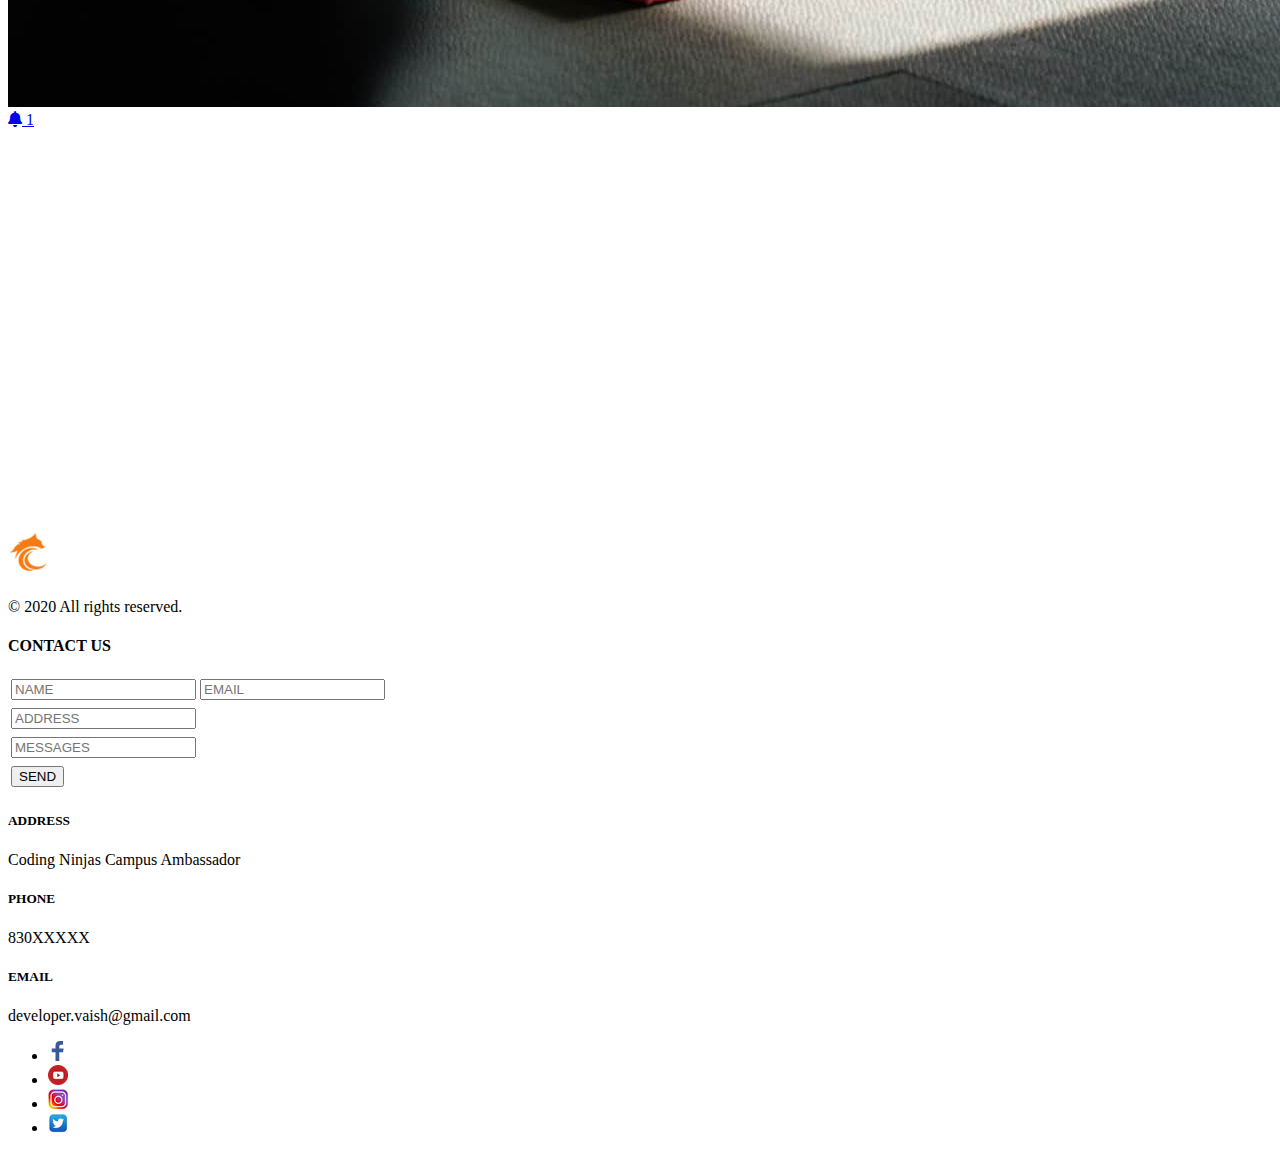
==== commit ac15194f: "Update index.html" ====
--- a/index.html
+++ b/index.html
@@ -73,7 +73,7 @@
     <div class="col-sm-6 offset-sm-6">
       <h2 class="wow bounceInLeft" data-wow-delay=".25s">ABOUT US</h2>
       <hr/>
-      <p class="wow bounceInRight" data-wow-delay=".25s"> We are here to provide you different kind of services during this COVID-19 Quarantine.We hope you are getting all the services provided by us.If you have any doubt regarding our services please contat us. </p>
+      <p class="wow bounceInRight" data-wow-delay=".25s"> We are here to provide you different kind of services during this COVID-19 Quarantine.We hope you are getting all the services provided by us.If you have any doubt regarding our services please contact us. </p>
       </div>
   </div>
 </div>
